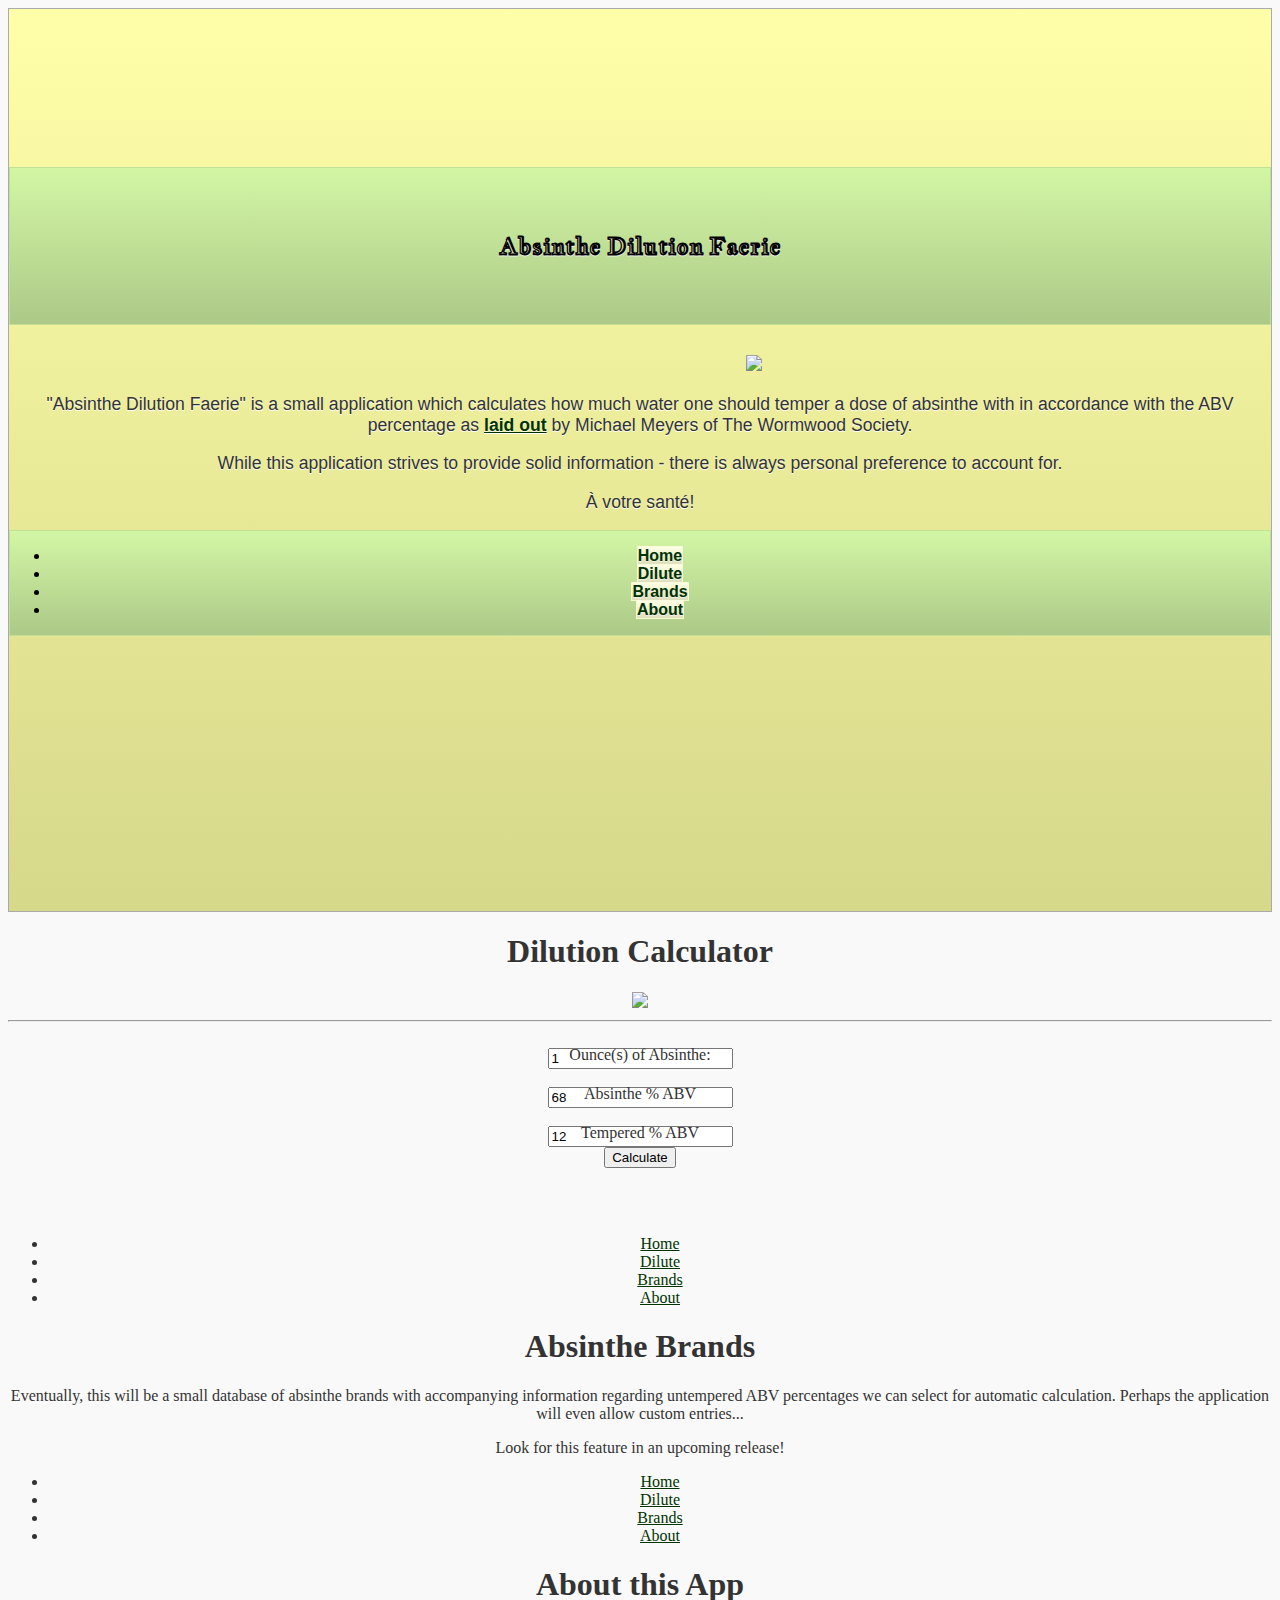
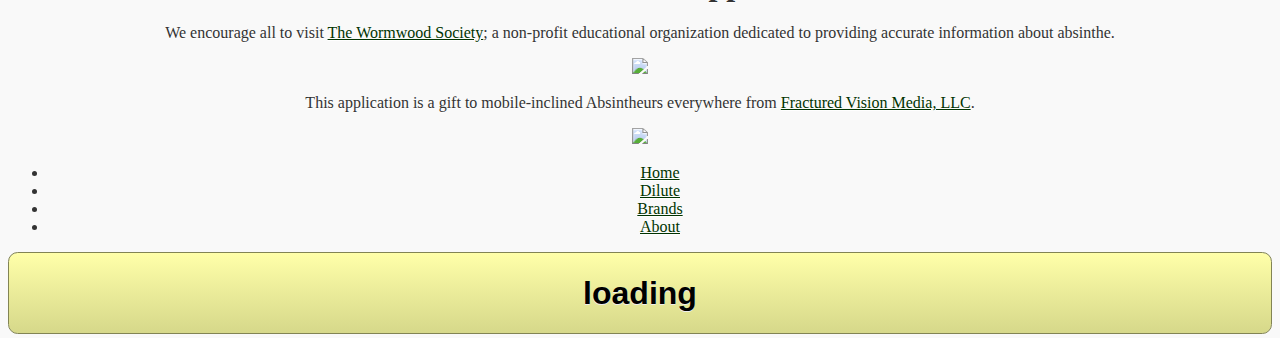
==== index.html @ 8ca5cdea "1.0.1" ====
<!DOCTYPE html>
<html>
	<head>
		<meta charset="utf-8">
		<meta name="viewport" content="width=device-width, initial-scale=1">
		<title>Absinthe Dilution Faerie</title>
		<link rel="stylesheet" href="jquery/jquery.mobile-1.2.0.min.css" />
		<link rel="stylesheet" href="jquery/themes/Absinthe.min.css" />
        <script src="cordova-2.4.0.js"></script>
		<script src="jquery/jquery-1.8.3.min.js"></script>
        <script>
		$(document).bind("mobileinit", function(){
			defaultPageTransition: "fade";
		});
		</script>
		<script src="jquery/jquery.mobile-1.2.0.min.js"></script>
        <style>
			@font-face {
				font-family: "Patrick Hand";
				src: url(fonts/PatrickHand-Regular.ttf) format("truetype");
			}
			@font-face {
				font-family: "Jacques Francois Shadow";
				src: url(fonts/JacquesFrancoisShadow-Regular.ttf) format("truetype");
			}
			a {
				color:#030 !important;
			}
			body {
				text-align:center;
			}
			img {
				image-rendering: auto;
			}
			.ui-mobile .ui-page .ui-content {
				background : none;
				/*font-family: "Patrick Hand";*/
				font-size: 1.1em;
				border:none;
			}
			.ui-mobile .ui-page {
				background-image: -webkit-gradient(linear,left top,left bottom,from(#FFFFa9),to(#d6d88a));
				background-image: -webkit-linear-gradient(#FFFFa9,#d6d88a);
				background-image: -moz-linear-gradient(#FFFFa9,#d6d88a);
				background-image: -ms-linear-gradient(#FFFFa9,#d6d88a);
				background-image: -o-linear-gradient(#FFFFa9,#d6d88a);
				background-image: linear-gradient(#FFFFa9,#d6d88a);
			}
			.ui-title {
				font-family: "Jacques Francois Shadow";
				font-size:1.4em !important;
				margin:5% !important;
			}
			label {
				text-align:left;
				position:relative;
				top:1em;
			}
			.containing-element .ui-slider-switch { width: 9em }
		</style>
        
        <script>
			document.addEventListener("deviceready", onDeviceReady, false);
			
			var db;
			
			$('.link').live('tap', function() {
				url = $(this).attr("rel");   
				loadURL(url);
			});
			
			function loadURL(url){
				navigator.app.loadUrl(url, { openExternal:true });
				return false;
			} 
			
			function onDeviceReady() {
				//db = getDatabase();
				//db.transaction(populateDB, errorCB, successCB);
			}
			/*
			function getDatabase() {
				return window.openDatabase("AbsintheDB", "1.0", "Absinthe Database", 200000);
			}
			
			function populateDB(tx) {
				 tx.executeSql('DROP TABLE IF EXISTS ABSINTHE_LIST');
				 tx.executeSql('CREATE TABLE IF NOT EXISTS ABSINTHE_LIST (id unique, brand, abv)');
				 tx.executeSql('INSERT INTO ABSINTHE_LIST (id, brand, abv) VALUES (1, "Leopold Brothers Absinthe Verte", 66)');
				 tx.executeSql('INSERT INTO ABSINTHE_LIST (id, brand, abv) VALUES (1, "Delaware Phoenix Walton Waters Absinthe Superieure"), 68');
				 tx.executeSql('INSERT INTO ABSINTHE_LIST (id, brand, abv) VALUES (1, "Pacifique Absinthe Verte Superieure"), 62');
				 tx.executeSql('INSERT INTO ABSINTHE_LIST (id, brand, abv) VALUES (1, "Vieux Carré Absinthe"), 60');
				 tx.executeSql('INSERT INTO ABSINTHE_LIST (id, brand, abv) VALUES (1, "Trinity Absinthe Superieure"), 63');
				 tx.executeSql('INSERT INTO ABSINTHE_LIST (id, brand, abv) VALUES (2, "Lucid Absinthe Superieure"), 62');
			}
			
			function errorCB(tx, err) {
				alert("Error processing SQL: "+err);
			}
			
			function successCB() {
				alert("success!");
			}
			
			*/
			
			/*
			
			function insertItem() {
				var insertValue = document.getElementById('list_action').value;
				db.transaction(function(tx) {
					tx.executeSql('INSERT INTO ABSINTHE_LIST(list_action) VALUES ("' + insertValue + '")');
				}, databaseError, getItems);
				document.getElementById('list_action').value = '';
			}
			
			function databaseError(error) {
				messageElement.html("SQL Error: " + error.code);
			}
			
			function getItems() {
				db.transaction(function(tx) {
					tx.executeSql('SELECT * FROM ABSINTHE_LIST', [], querySuccess, databaseError);
				}, databaseError);
			}
			
			function querySuccess(tx, results) {
				var len = results.rows.length;
				var output = '';
				for (var i=0; i<len; i++){
					output = output +
					'<li id="' + results.rows.item(i).id + '">' + results.rows.item(i).list_action + '</li>';
				}
				listElement.html('<ul>' + output + '</ul>');
			}
			*/
			
			function calculate() {
				var temper = measure.value * ((begin.value / finish.value)-1);
				calculation.innerHTML = "Temper this absinthe with " + temper.toPrecision(3) + " ounces of water.";
			}
		</script>
        
	</head>
	<body>
    
    
		<div data-role="page" id="start">
			<div data-role="header" data-id="appHeader" data-position="fixed">
				<h1>Absinthe Dilution Faerie</h1>
			</div>
            
			<div data-role="content">
				<img src="images/CafeAnim8_Absinthe.png" width="80%" style="padding-left:18%;padding-top:30px;" />
                <p>"Absinthe Dilution Faerie" is a small application which calculates how much water one should temper a dose of absinthe with in accordance with the ABV percentage as <a href="#" rel="http://wormwoodsociety.org/index.php/general-information-education-214/601-absinthe-dilution-matrix" class="link">laid out</a> by Michael Meyers of The Wormwood Society.</p>
                <p>While this application strives to provide solid information - there is always personal preference to account for.</p>
                <p>À votre santé!</p>
			</div>
            <div data-role="footer" data-id="appFooter" data-position="fixed">
            	<div data-role="navbar">
                    <ul>
                        <li><a href="#start">Home</a></li>
                        <li><a href="#dilute">Dilute</a></li>
                        <li><a href="#brands">Brands</a></li>
                        <li><a href="#about">About</a></li>
                    </ul>
                </div>
            </div>
		</div>
        
        
		<div data-role="page" id="dilute">
			<div data-role="header" data-id="appHeader" data-position="fixed">
				<h1>Dilution Calculator</h1>
			</div>
			<div data-role="content">
            	<img src="images/matrix.jpg" width="90%" style="padding-left:5%;padding-right:5%;" />
                <!--<div data-role="fieldcontain">
                    <div class="containing-element">
                        <label for="units">Units:</label>
                        <select name="units" id="units" data-role="slider">
                            <option value="off">USA</option>
                            <option value="on">Metric</option>
                        </select>
                    </div>
                </div>-->
                <hr />
                <div class="ui-grid-a">
                    <div class="ui-block-a"><label for="measure">Ounce(s) of Absinthe:</label></div>
                    <div class="ui-block-b"><input type="text" name="measure" id="measure" value="1"  /></div>
                </div>
                <div class="ui-grid-a">
                    <div class="ui-block-a"><label for="begin">Absinthe % ABV</label></div>
                    <div class="ui-block-b"><input type="text" name="begin" id="begin" value="68"  /></div>
                </div>
                
                <div class="ui-grid-a">
                    <div class="ui-block-a"><label for="finish">Tempered % ABV</label></div>
                    <div class="ui-block-b"><input type="text" name="finish" id="finish" value="12"  /></div>
                </div>
                
                <input type="button" value="Calculate" onClick="calculate();" />
                
                <h2 id="calculation">&nbsp;</h2>
			</div>
            <div data-role="footer" data-id="appFooter" data-position="fixed">
            	<div data-role="navbar">
                    <ul>
                        <li><a href="#start">Home</a></li>
                        <li><a href="#dilute">Dilute</a></li>
                        <li><a href="#brands">Brands</a></li>
                        <li><a href="#about">About</a></li>
                    </ul>
                </div>
            </div>
		</div>
        
        
		<div data-role="page" id="brands">
			<div data-role="header" data-id="appHeader" data-position="inline">
				<h1>Absinthe Brands</h1>
			</div>
			<div data-role="content">
            	<p>Eventually, this will be a small database of absinthe brands with accompanying information regarding untempered ABV percentages we can select for automatic calculation. Perhaps the application will even allow custom entries...</p>
                <p>Look for this feature in an upcoming release!</p>
                <!--<ul data-role="listview" data-inset="true" data-filter="true">
                    <li><a href="#" data-abv="66">Leopold Brothers Absinthe Verte</a></li>
                    <li><a href="#" data-abv="68">Delaware Phoenix "Walton Waters" Absinthe Superieure</a></li>
                    <li><a href="#" data-abv="62">Pacifique Absinthe Verte Superieure</a></li>
                    <li><a href="#" data-abv="60">Vieux Carré Absinthe</a></li>
                    <li><a href="#" data-abv="63">Trinity Absinthe Superieure</a></li>
                    <li><a href="#" data-abv="62">Lucid Absinthe Superieure</a></li>
                </ul>-->
			</div>
            <div data-role="footer" data-id="appFooter" data-position="fixed">
            	<div data-role="navbar">
                    <ul>
                        <li><a href="#start">Home</a></li>
                        <li><a href="#dilute">Dilute</a></li>
                        <li><a href="#brands">Brands</a></li>
                        <li><a href="#about">About</a></li>
                    </ul>
                </div>
            </div>
		</div>
        
        
		<div data-role="page" id="about">
			<div data-role="header" data-id="appHeader" data-position="fixed">
				<h1>About this App</h1>
			</div>
			<div data-role="content">
            	<p>We encourage all to visit <a href="#" rel="http://wormwoodsociety.org/" class="link">The Wormwood Society</a>; a non-profit educational organization dedicated to providing accurate information about absinthe.</p>
           	  	<img src="images/WS_Logo_200px.png" width="40%" style="padding-left:30%;padding-right:30%;" />
                <p>This application is a gift to mobile-inclined Absintheurs everywhere from <a href="#" rel="http://fracturedvisionmedia.com/" class="link">Fractured Vision Media, LLC</a>.</p>
            	<img src="images/FVM_logo_2013.png" width="40%" style="padding-left:30%;padding-right:30%;" />
			</div>
            <div data-role="footer" data-id="appFooter" data-position="fixed">
            	<div data-role="navbar">
                    <ul>
                        <li><a href="#start">Home</a></li>
                        <li><a href="#dilute">Dilute</a></li>
                        <li><a href="#brands">Brands</a></li>
                        <li><a href="#about">About</a></li>
                    </ul>
                </div>
            </div>
		</div>
        
        
	</body>
</html>
---- jquery/themes/Absinthe.min.css ----
/*
* jQuery Mobile Git Build: SHA1: 56a6976b89feddf34e163c3fcc7196ae0a44c1a0 <> Date: Mon Feb 4 08:28:28 2013 -0800
* http://jquerymobile.com
*
* Copyright 2010, 2013 jQuery Foundation, Inc. and other contributors
* Released under the MIT license.
* http://jquery.org/license
*
*/

.ui-bar-a{border:1px solid #c0e096 ;background:#c0e096 ;color:#000000 ;font-weight:bold;text-shadow:0  1px  0  #eeeeee ;background-image:-webkit-gradient(linear,left top,left bottom,from( #d3f6a5 ),to( #acc987 )); background-image:-webkit-linear-gradient( #d3f6a5,#acc987 ); background-image:   -moz-linear-gradient( #d3f6a5,#acc987 ); background-image:    -ms-linear-gradient( #d3f6a5,#acc987 ); background-image:     -o-linear-gradient( #d3f6a5,#acc987 ); background-image:        linear-gradient( #d3f6a5,#acc987 );}.ui-bar-a .ui-link-inherit{color:#000000 ;}.ui-bar-a a.ui-link{color:#7cc4e7 ;font-weight:bold;}.ui-bar-a a.ui-link:visited{   color:#2489ce ;}.ui-bar-a a.ui-link:hover{color:#2489ce ;}.ui-bar-a a.ui-link:active{color:#2489ce ;}.ui-bar-a,.ui-bar-a input,.ui-bar-a select,.ui-bar-a textarea,.ui-bar-a button{font-family:Helvetica,Arial,sans-serif ;}.ui-body-a,.ui-overlay-a{border:1px solid #828454 ;color:#000000 ;text-shadow:0  1px  0  #eeeeee ;background:#eef19a ;background-image:-webkit-gradient(linear,left top,left bottom,from( #FFFFa9 ),to( #d6d88a )); background-image:-webkit-linear-gradient( #FFFFa9,#d6d88a ); background-image:   -moz-linear-gradient( #FFFFa9,#d6d88a ); background-image:    -ms-linear-gradient( #FFFFa9,#d6d88a ); background-image:     -o-linear-gradient( #FFFFa9,#d6d88a ); background-image:        linear-gradient( #FFFFa9,#d6d88a );}.ui-overlay-a{background-image:none;border-width:0;}.ui-body-a,.ui-body-a input,.ui-body-a select,.ui-body-a textarea,.ui-body-a button{font-family:Helvetica,Arial,sans-serif ;}.ui-body-a .ui-link-inherit{color:#000000 ;}.ui-body-a .ui-link{color:#50520b ;font-weight:bold;}.ui-body-a .ui-link:visited{   color:#343507 ;}.ui-body-a .ui-link:hover{color:#5c5e0c ;}.ui-body-a .ui-link:active{color:#50520b ;}.ui-btn-up-a{border:1px solid #f7f8d0 ;background:#f7f8d0 ;font-weight:bold;color:#000000 ;text-shadow:0  1px  0  #eeeeee ;background-image:-webkit-gradient(linear,left top,left bottom,from( #FFFFe4 ),to( #dedfbb )); background-image:-webkit-linear-gradient( #FFFFe4,#dedfbb ); background-image:   -moz-linear-gradient( #FFFFe4,#dedfbb ); background-image:    -ms-linear-gradient( #FFFFe4,#dedfbb ); background-image:     -o-linear-gradient( #FFFFe4,#dedfbb ); background-image:        linear-gradient( #FFFFe4,#dedfbb );}.ui-btn-up-a:visited,.ui-btn-up-a a.ui-link-inherit{color:#000000 ;}.ui-btn-hover-a{border:1px solid #FFFFef ;background:#FFFFef ;font-weight:bold;color:#000000 ;text-shadow:0  1px  0  #eeeeee ;background-image:-webkit-gradient(linear,left top,left bottom,from( #FFFFFF ),to( #e5e5d7 )); background-image:-webkit-linear-gradient( #FFFFFF,#e5e5d7 ); background-image:   -moz-linear-gradient( #FFFFFF,#e5e5d7 ); background-image:    -ms-linear-gradient( #FFFFFF,#e5e5d7 ); background-image:     -o-linear-gradient( #FFFFFF,#e5e5d7 ); background-image:        linear-gradient( #FFFFFF,#e5e5d7 );}.ui-btn-hover-a:visited,.ui-btn-hover-a:hover,.ui-btn-hover-a a.ui-link-inherit{color:#000000 ;}.ui-btn-down-a{border:1px solid #FFFFef ;background:#FFFFef ;font-weight:bold;color:#000000 ;text-shadow:0  1px  0  #eeeeee ;background-image:-webkit-gradient(linear,left top,left bottom,from( #e5e5d7 ),to( #FFFFFF )); background-image:-webkit-linear-gradient( #e5e5d7,#FFFFFF ); background-image:   -moz-linear-gradient( #e5e5d7,#FFFFFF ); background-image:    -ms-linear-gradient( #e5e5d7,#FFFFFF ); background-image:     -o-linear-gradient( #e5e5d7,#FFFFFF ); background-image:        linear-gradient( #e5e5d7,#FFFFFF );}.ui-btn-down-a:visited,.ui-btn-down-a:hover,.ui-btn-down-a a.ui-link-inherit{color:#000000 ;}.ui-btn-up-a,.ui-btn-hover-a,.ui-btn-down-a{font-family:Helvetica,Arial,sans-serif ;text-decoration:none;}.ui-bar-b{border:1px solid #b3b3b3 ;background:#eeeeee ;color:#3e3e3e ;font-weight:bold;text-shadow:0  1px  0  #ffffff ;background-image:-webkit-gradient(linear,left top,left bottom,from( #f0f0f0 ),to( #dddddd )); background-image:-webkit-linear-gradient( #f0f0f0,#dddddd ); background-image:   -moz-linear-gradient( #f0f0f0,#dddddd ); background-image:    -ms-linear-gradient( #f0f0f0,#dddddd ); background-image:     -o-linear-gradient( #f0f0f0,#dddddd ); background-image:        linear-gradient( #f0f0f0,#dddddd );}.ui-bar-b .ui-link-inherit{color:#3e3e3e ;}.ui-bar-b a.ui-link{color:#7cc4e7 ;font-weight:bold;}.ui-bar-b a.ui-link:visited{   color:#2489ce ;}.ui-bar-b a.ui-link:hover{color:#2489ce ;}.ui-bar-b a.ui-link:active{color:#2489ce ;}.ui-bar-b,.ui-bar-b input,.ui-bar-b select,.ui-bar-b textarea,.ui-bar-b button{font-family:Helvetica,Arial,sans-serif ;}.ui-body-b,.ui-overlay-b{border:1px solid #aaaaaa ;color:#333333 ;text-shadow:0  1px  0  #ffffff ;background:#f9f9f9 ;background-image:-webkit-gradient(linear,left top,left bottom,from( #f9f9f9 ),to( #eeeeee )); background-image:-webkit-linear-gradient( #f9f9f9,#eeeeee ); background-image:   -moz-linear-gradient( #f9f9f9,#eeeeee ); background-image:    -ms-linear-gradient( #f9f9f9,#eeeeee ); background-image:     -o-linear-gradient( #f9f9f9,#eeeeee ); background-image:        linear-gradient( #f9f9f9,#eeeeee );}.ui-overlay-b{background-image:none;border-width:0;}.ui-body-b,.ui-body-b input,.ui-body-b select,.ui-body-b textarea,.ui-body-b button{font-family:Helvetica,Arial,sans-serif ;}.ui-body-b .ui-link-inherit{color:#333333 ;}.ui-body-b .ui-link{color:#2489ce ;font-weight:bold;}.ui-body-b .ui-link:visited{   color:#2489ce ;}.ui-body-b .ui-link:hover{color:#2489ce ;}.ui-body-b .ui-link:active{color:#2489ce ;}.ui-btn-up-b{border:1px solid #cccccc ;background:#eeeeee ;font-weight:bold;color:#2f3e46 ;text-shadow:0  1px  0  #ffffff ;background-image:-webkit-gradient(linear,left top,left bottom,from( #ffffff ),to( #f1f1f1 )); background-image:-webkit-linear-gradient( #ffffff,#f1f1f1 ); background-image:   -moz-linear-gradient( #ffffff,#f1f1f1 ); background-image:    -ms-linear-gradient( #ffffff,#f1f1f1 ); background-image:     -o-linear-gradient( #ffffff,#f1f1f1 ); background-image:        linear-gradient( #ffffff,#f1f1f1 );}.ui-btn-up-b:visited,.ui-btn-up-b a.ui-link-inherit{color:#2f3e46 ;}.ui-btn-hover-b{border:1px solid #bbbbbb ;background:#dfdfdf ;font-weight:bold;color:#2f3e46 ;text-shadow:0  1px  0  #ffffff ;background-image:-webkit-gradient(linear,left top,left bottom,from( #f6f6f6 ),to( #e0e0e0 )); background-image:-webkit-linear-gradient( #f6f6f6,#e0e0e0 ); background-image:   -moz-linear-gradient( #f6f6f6,#e0e0e0 ); background-image:    -ms-linear-gradient( #f6f6f6,#e0e0e0 ); background-image:     -o-linear-gradient( #f6f6f6,#e0e0e0 ); background-image:        linear-gradient( #f6f6f6,#e0e0e0 );}.ui-btn-hover-b:visited,.ui-btn-hover-b:hover,.ui-btn-hover-b a.ui-link-inherit{color:#2f3e46 ;}.ui-btn-down-b{border:1px solid #bbbbbb ;background:#d6d6d6 ;font-weight:bold;color:#2f3e46 ;text-shadow:0  1px  0  #ffffff ;background-image:-webkit-gradient(linear,left top,left bottom,from( #d0d0d0 ),to( #dfdfdf )); background-image:-webkit-linear-gradient( #d0d0d0,#dfdfdf ); background-image:   -moz-linear-gradient( #d0d0d0,#dfdfdf ); background-image:    -ms-linear-gradient( #d0d0d0,#dfdfdf ); background-image:     -o-linear-gradient( #d0d0d0,#dfdfdf ); background-image:        linear-gradient( #d0d0d0,#dfdfdf );}.ui-btn-down-b:visited,.ui-btn-down-b:hover,.ui-btn-down-b a.ui-link-inherit{color:#2f3e46 ;}.ui-btn-up-b,.ui-btn-hover-b,.ui-btn-down-b{font-family:Helvetica,Arial,sans-serif ;text-decoration:none;}.ui-bar-c{border:1px solid #b3b3b3 ;background:#eeeeee ;color:#3e3e3e ;font-weight:bold;text-shadow:0  1px  0  #ffffff ;background-image:-webkit-gradient(linear,left top,left bottom,from( #f0f0f0 ),to( #dddddd )); background-image:-webkit-linear-gradient( #f0f0f0,#dddddd ); background-image:   -moz-linear-gradient( #f0f0f0,#dddddd ); background-image:    -ms-linear-gradient( #f0f0f0,#dddddd ); background-image:     -o-linear-gradient( #f0f0f0,#dddddd ); background-image:        linear-gradient( #f0f0f0,#dddddd );}.ui-bar-c .ui-link-inherit{color:#3e3e3e ;}.ui-bar-c a.ui-link{color:#7cc4e7 ;font-weight:bold;}.ui-bar-c a.ui-link:visited{   color:#2489ce ;}.ui-bar-c a.ui-link:hover{color:#2489ce ;}.ui-bar-c a.ui-link:active{color:#2489ce ;}.ui-bar-c,.ui-bar-c input,.ui-bar-c select,.ui-bar-c textarea,.ui-bar-c button{font-family:Helvetica,Arial,sans-serif ;}.ui-body-c,.ui-overlay-c{border:1px solid #aaaaaa ;color:#333333 ;text-shadow:0  1px  0  #ffffff ;background:#f9f9f9 ;background-image:-webkit-gradient(linear,left top,left bottom,from( #f9f9f9 ),to( #eeeeee )); background-image:-webkit-linear-gradient( #f9f9f9,#eeeeee ); background-image:   -moz-linear-gradient( #f9f9f9,#eeeeee ); background-image:    -ms-linear-gradient( #f9f9f9,#eeeeee ); background-image:     -o-linear-gradient( #f9f9f9,#eeeeee ); background-image:        linear-gradient( #f9f9f9,#eeeeee );}.ui-overlay-c{background-image:none;border-width:0;}.ui-body-c,.ui-body-c input,.ui-body-c select,.ui-body-c textarea,.ui-body-c button{font-family:Helvetica,Arial,sans-serif ;}.ui-body-c .ui-link-inherit{color:#333333 ;}.ui-body-c .ui-link{color:#2489ce ;font-weight:bold;}.ui-body-c .ui-link:visited{   color:#2489ce ;}.ui-body-c .ui-link:hover{color:#2489ce ;}.ui-body-c .ui-link:active{color:#2489ce ;}.ui-btn-up-c{border:1px solid #cccccc ;background:#eeeeee ;font-weight:bold;color:#2f3e46 ;text-shadow:0  1px  0  #ffffff ;background-image:-webkit-gradient(linear,left top,left bottom,from( #ffffff ),to( #f1f1f1 )); background-image:-webkit-linear-gradient( #ffffff,#f1f1f1 ); background-image:   -moz-linear-gradient( #ffffff,#f1f1f1 ); background-image:    -ms-linear-gradient( #ffffff,#f1f1f1 ); background-image:     -o-linear-gradient( #ffffff,#f1f1f1 ); background-image:        linear-gradient( #ffffff,#f1f1f1 );}.ui-btn-up-c:visited,.ui-btn-up-c a.ui-link-inherit{color:#2f3e46 ;}.ui-btn-hover-c{border:1px solid #bbbbbb ;background:#dfdfdf ;font-weight:bold;color:#2f3e46 ;text-shadow:0  1px  0  #ffffff ;background-image:-webkit-gradient(linear,left top,left bottom,from( #f6f6f6 ),to( #e0e0e0 )); background-image:-webkit-linear-gradient( #f6f6f6,#e0e0e0 ); background-image:   -moz-linear-gradient( #f6f6f6,#e0e0e0 ); background-image:    -ms-linear-gradient( #f6f6f6,#e0e0e0 ); background-image:     -o-linear-gradient( #f6f6f6,#e0e0e0 ); background-image:        linear-gradient( #f6f6f6,#e0e0e0 );}.ui-btn-hover-c:visited,.ui-btn-hover-c:hover,.ui-btn-hover-c a.ui-link-inherit{color:#2f3e46 ;}.ui-btn-down-c{border:1px solid #bbbbbb ;background:#d6d6d6 ;font-weight:bold;color:#2f3e46 ;text-shadow:0  1px  0  #ffffff ;background-image:-webkit-gradient(linear,left top,left bottom,from( #d0d0d0 ),to( #dfdfdf )); background-image:-webkit-linear-gradient( #d0d0d0,#dfdfdf ); background-image:   -moz-linear-gradient( #d0d0d0,#dfdfdf ); background-image:    -ms-linear-gradient( #d0d0d0,#dfdfdf ); background-image:     -o-linear-gradient( #d0d0d0,#dfdfdf ); background-image:        linear-gradient( #d0d0d0,#dfdfdf );}.ui-btn-down-c:visited,.ui-btn-down-c:hover,.ui-btn-down-c a.ui-link-inherit{color:#2f3e46 ;}.ui-btn-up-c,.ui-btn-hover-c,.ui-btn-down-c{font-family:Helvetica,Arial,sans-serif ;text-decoration:none;}a.ui-link-inherit{text-decoration:none !important;}.ui-btn-active{border:1px solid #79ae34 ;background:#79ae34 ;font-weight:bold;color:#ffffff ;cursor:pointer;text-shadow:0  1px  0  #444444 ;text-decoration:none;background-image:-webkit-gradient(linear,left top,left bottom,from( #85bf39 ),to( #6c9c2e )); background-image:-webkit-linear-gradient( #85bf39,#6c9c2e ); background-image:   -moz-linear-gradient( #85bf39,#6c9c2e ); background-image:    -ms-linear-gradient( #85bf39,#6c9c2e ); background-image:     -o-linear-gradient( #85bf39,#6c9c2e ); background-image:        linear-gradient( #85bf39,#6c9c2e ); font-family:Helvetica,Arial,sans-serif ;}.ui-btn-active:visited,.ui-btn-active:hover,.ui-btn-active a.ui-link-inherit{color:#ffffff ;}.ui-btn-inner{border-top:1px solid #fff;border-color:rgba(255,255,255,.3);}.ui-corner-all{-webkit-border-radius:.6em ;border-radius:.6em ;}.ui-br{border-color:rgb(130,130,130);border-color:rgba(130,130,130,.3);border-style:solid;}.ui-disabled{filter:Alpha(Opacity=30);opacity:.3;zoom:1;}.ui-disabled,.ui-disabled a{cursor:default !important;pointer-events:none;}.ui-icon,.ui-icon-searchfield:after{background-color:#666666 ;background-color:rgba(0,0,0,.4) ;background-image:url(images/icons-18-white.png) ;background-repeat:no-repeat;-webkit-border-radius:9px;border-radius:9px;}.ui-icon-alt .ui-icon,.ui-icon-alt .ui-icon-searchfield:after{background-color:#fff;background-color:rgba(255,255,255,.3);background-image:url(images/icons-18-black.png);background-repeat:no-repeat;}.ui-icon-nodisc .ui-icon,.ui-icon-nodisc .ui-icon-searchfield:after,.ui-icon-nodisc .ui-icon-alt .ui-icon,.ui-icon-nodisc .ui-icon-alt .ui-icon-searchfield:after{background-color:transparent;}.ui-icon-plus{background-position:-1px -1px;}.ui-icon-minus{background-position:-37px -1px;}.ui-icon-delete{background-position:-73px -1px;}.ui-icon-arrow-r{background-position:-108px -1px;}.ui-icon-arrow-l{background-position:-144px -1px;}.ui-icon-arrow-u{background-position:-180px -1px;}.ui-icon-arrow-d{background-position:-216px -1px;}.ui-icon-check{background-position:-252px -1px;}.ui-icon-gear{background-position:-288px -1px;}.ui-icon-refresh{background-position:-323px -1px;}.ui-icon-forward{background-position:-360px -1px;}.ui-icon-back{background-position:-396px -1px;}.ui-icon-grid{background-position:-432px -1px;}.ui-icon-star{background-position:-467px -1px;}.ui-icon-alert{background-position:-503px -1px;}.ui-icon-info{background-position:-539px -1px;}.ui-icon-home{background-position:-575px -1px;}.ui-icon-search,.ui-icon-searchfield:after{background-position:-611px -1px;}.ui-icon-checkbox-on{background-position:-647px -1px;}.ui-icon-checkbox-off{background-position:-683px -1px;}.ui-icon-radio-on{background-position:-718px -1px;}.ui-icon-radio-off{background-position:-754px -1px;}.ui-icon-bars{background-position:-788px -1px;}.ui-icon-edit{background-position:-824px -1px;}@media only screen and (-webkit-min-device-pixel-ratio:1.3),      only screen and (min--moz-device-pixel-ratio:1.3),      only screen and (min-resolution:200dpi){.ui-icon-plus,.ui-icon-minus,.ui-icon-delete,.ui-icon-arrow-r,.ui-icon-arrow-l,.ui-icon-arrow-u,.ui-icon-arrow-d,.ui-icon-check,.ui-icon-gear,.ui-icon-refresh,.ui-icon-forward,.ui-icon-back,.ui-icon-grid,.ui-icon-star,.ui-icon-alert,.ui-icon-info,.ui-icon-home,.ui-icon-bars,.ui-icon-edit,.ui-icon-search,.ui-icon-searchfield:after,.ui-icon-checkbox-off,.ui-icon-checkbox-on,.ui-icon-radio-off,.ui-icon-radio-on{background-image:url(images/icons-36-white.png);-moz-background-size:864px 18px;-o-background-size:864px 18px;-webkit-background-size:864px 18px;background-size:864px 18px;}.ui-icon-alt .ui-icon{background-image:url(images/icons-36-black.png);}.ui-icon-plus{background-position:0px 50%;}.ui-icon-minus{background-position:-36px 50%;}.ui-icon-delete{background-position:-72px 50%;}.ui-icon-arrow-r{background-position:-108px 50%;}.ui-icon-arrow-l{background-position:-144px 50%;}.ui-icon-arrow-u{background-position:-179px 50%;}.ui-icon-arrow-d{background-position:-215px 50%;}.ui-icon-check{background-position:-252px 50%;}.ui-icon-gear{background-position:-287px 50%;}.ui-icon-refresh{background-position:-323px 50%;}.ui-icon-forward{background-position:-360px 50%;}.ui-icon-back{background-position:-395px 50%;}.ui-icon-grid{background-position:-431px 50%;}.ui-icon-star{background-position:-467px 50%;}.ui-icon-alert{background-position:-503px 50%;}.ui-icon-info{background-position:-538px 50%;}.ui-icon-home{background-position:-575px 50%;}.ui-icon-search,.ui-icon-searchfield:after{background-position:-611px 50%;}.ui-icon-checkbox-on{background-position:-647px 50%;}.ui-icon-checkbox-off{background-position:-683px 50%;}.ui-icon-radio-on{background-position:-718px 50%;}.ui-icon-radio-off{background-position:-754px 50%;}.ui-icon-bars{background-position:-788px 50%;}.ui-icon-edit{background-position:-824px 50%;}}.ui-checkbox .ui-icon,.ui-selectmenu-list .ui-icon{-webkit-border-radius:3px;border-radius:3px;}.ui-icon-checkbox-off,.ui-icon-radio-off{background-color:transparent;}.ui-checkbox-on .ui-icon,.ui-radio-on .ui-icon{background-color:#79ae34 ; }.ui-icon-loading{background:url(images/ajax-loader.gif);background-size:46px 46px;}.ui-btn-corner-all{-webkit-border-radius:1em ;border-radius:1em ;}.ui-corner-all,.ui-btn-corner-all{-webkit-background-clip:padding;background-clip:padding-box;}.ui-overlay{background:#666;filter:Alpha(Opacity=50);opacity:.5;position:absolute;width:100%;height:100%;}.ui-overlay-shadow{-moz-box-shadow:0px 0px 12px rgba(0,0,0,.6);-webkit-box-shadow:0px 0px 12px rgba(0,0,0,.6);box-shadow:0px 0px 12px rgba(0,0,0,.6);}.ui-shadow{-moz-box-shadow:0px 1px 3px  rgba(0,0,0,.2) ;-webkit-box-shadow:0px 1px 3px  rgba(0,0,0,.2) ;box-shadow:0px 1px 3px  rgba(0,0,0,.2) ;}.ui-bar-a .ui-shadow,.ui-bar-b .ui-shadow,.ui-bar-c .ui-shadow {-moz-box-shadow:0px 1px 0 rgba(255,255,255,.3);-webkit-box-shadow:0px 1px 0 rgba(255,255,255,.3);box-shadow:0px 1px 0 rgba(255,255,255,.3);}.ui-shadow-inset{-moz-box-shadow:inset 0px 1px 4px rgba(0,0,0,.2);-webkit-box-shadow:inset 0px 1px 4px rgba(0,0,0,.2);box-shadow:inset 0px 1px 4px rgba(0,0,0,.2);}.ui-icon-shadow{-moz-box-shadow:0px 1px 0 rgba(255,255,255,.4) ;-webkit-box-shadow:0px 1px 0 rgba(255,255,255,.4) ;box-shadow:0px 1px 0 rgba(255,255,255,.4) ;}.ui-btn:focus,.ui-link-inherit:focus{outline:0;}.ui-btn.ui-focus{z-index:1;}.ui-focus,.ui-btn:focus{-moz-box-shadow:inset 0px 0px 3px #79ae34,0px 0px 9px #79ae34 ;-webkit-box-shadow:inset 0px 0px 3px #79ae34,0px 0px 9px #79ae34 ;box-shadow:inset 0px 0px 3px #79ae34,0px 0px 9px #79ae34 ;}.ui-input-text.ui-focus,.ui-input-search.ui-focus{-moz-box-shadow:0px 0px 12px #79ae34 ;-webkit-box-shadow:0px 0px 12px #79ae34 ;box-shadow:0px 0px 12px #79ae34 ;}.ui-mobile-nosupport-boxshadow *{-moz-box-shadow:none !important;-webkit-box-shadow:none !important;box-shadow:none !important;}.ui-mobile-nosupport-boxshadow .ui-focus,.ui-mobile-nosupport-boxshadow .ui-btn:focus,.ui-mobile-nosupport-boxshadow .ui-link-inherit:focus{outline-width:1px;outline-style:auto;}
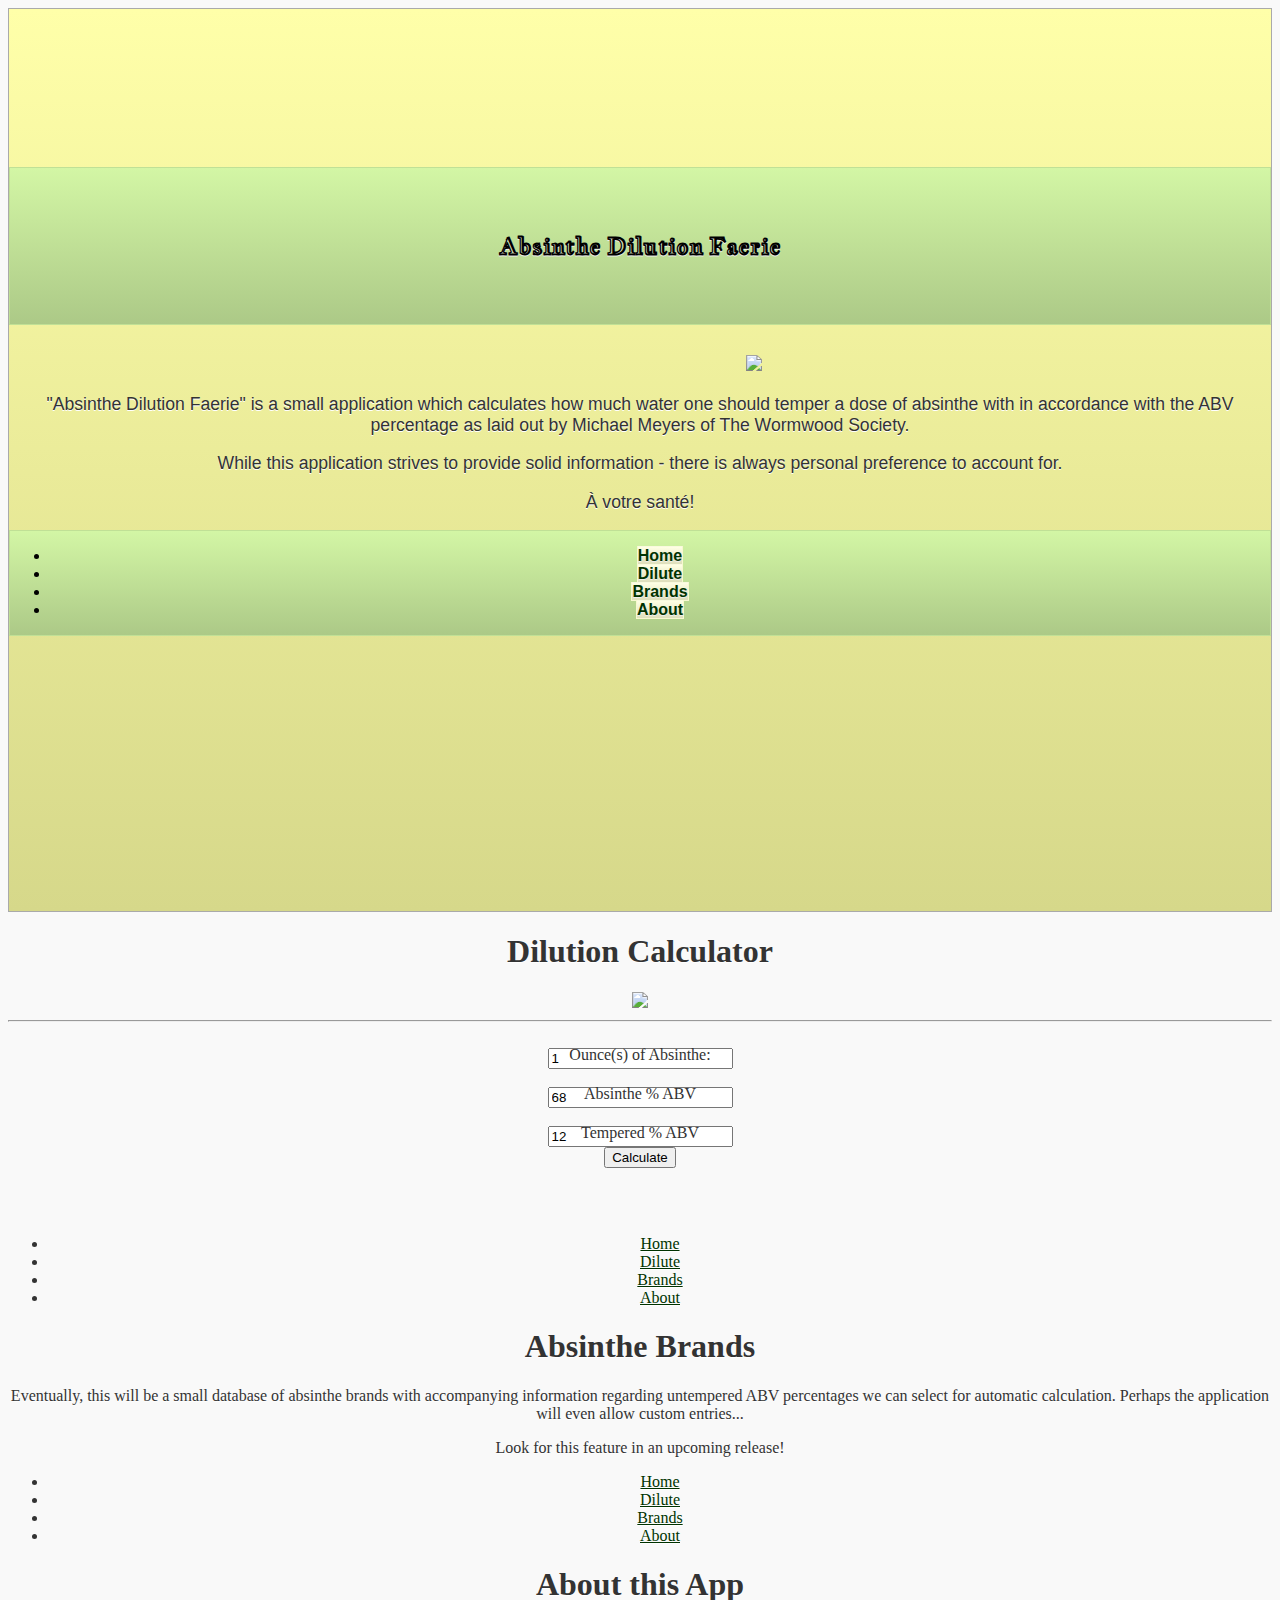
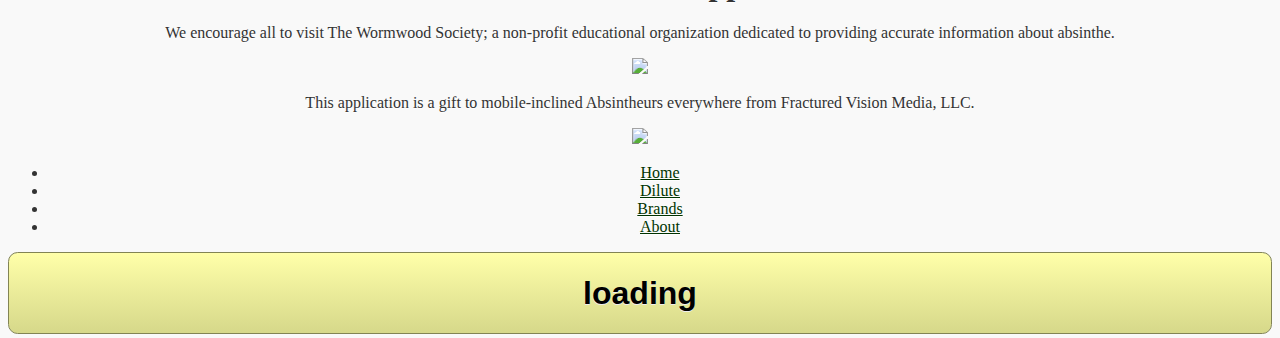
==== commit 9b1df4ec: "1.0.2" ====
--- a/index.html
+++ b/index.html
@@ -8,11 +8,6 @@
 		<link rel="stylesheet" href="jquery/themes/Absinthe.min.css" />
         <script src="cordova-2.4.0.js"></script>
 		<script src="jquery/jquery-1.8.3.min.js"></script>
-        <script>
-		$(document).bind("mobileinit", function(){
-			defaultPageTransition: "fade";
-		});
-		</script>
 		<script src="jquery/jquery.mobile-1.2.0.min.js"></script>
         <style>
 			@font-face {
@@ -60,6 +55,12 @@
 		</style>
         
         <script>
+			$(document).bind("mobileinit", function(){
+				defaultPageTransition: "slide";
+			});
+		
+			/*
+			
 			document.addEventListener("deviceready", onDeviceReady, false);
 			
 			var db;
@@ -78,7 +79,7 @@
 				//db = getDatabase();
 				//db.transaction(populateDB, errorCB, successCB);
 			}
-			/*
+			
 			function getDatabase() {
 				return window.openDatabase("AbsintheDB", "1.0", "Absinthe Database", 200000);
 			}
@@ -152,7 +153,7 @@
             
 			<div data-role="content">
 				<img src="images/CafeAnim8_Absinthe.png" width="80%" style="padding-left:18%;padding-top:30px;" />
-                <p>"Absinthe Dilution Faerie" is a small application which calculates how much water one should temper a dose of absinthe with in accordance with the ABV percentage as <a href="#" rel="http://wormwoodsociety.org/index.php/general-information-education-214/601-absinthe-dilution-matrix" class="link">laid out</a> by Michael Meyers of The Wormwood Society.</p>
+                <p>"Absinthe Dilution Faerie" is a small application which calculates how much water one should temper a dose of absinthe with in accordance with the ABV percentage as laid out by Michael Meyers of The Wormwood Society.</p>
                 <p>While this application strives to provide solid information - there is always personal preference to account for.</p>
                 <p>À votre santé!</p>
 			</div>
@@ -250,9 +251,9 @@
 				<h1>About this App</h1>
 			</div>
 			<div data-role="content">
-            	<p>We encourage all to visit <a href="#" rel="http://wormwoodsociety.org/" class="link">The Wormwood Society</a>; a non-profit educational organization dedicated to providing accurate information about absinthe.</p>
+            	<p>We encourage all to visit The Wormwood Society; a non-profit educational organization dedicated to providing accurate information about absinthe.</p>
            	  	<img src="images/WS_Logo_200px.png" width="40%" style="padding-left:30%;padding-right:30%;" />
-                <p>This application is a gift to mobile-inclined Absintheurs everywhere from <a href="#" rel="http://fracturedvisionmedia.com/" class="link">Fractured Vision Media, LLC</a>.</p>
+                <p>This application is a gift to mobile-inclined Absintheurs everywhere from Fractured Vision Media, LLC.</p>
             	<img src="images/FVM_logo_2013.png" width="40%" style="padding-left:30%;padding-right:30%;" />
 			</div>
             <div data-role="footer" data-id="appFooter" data-position="fixed">
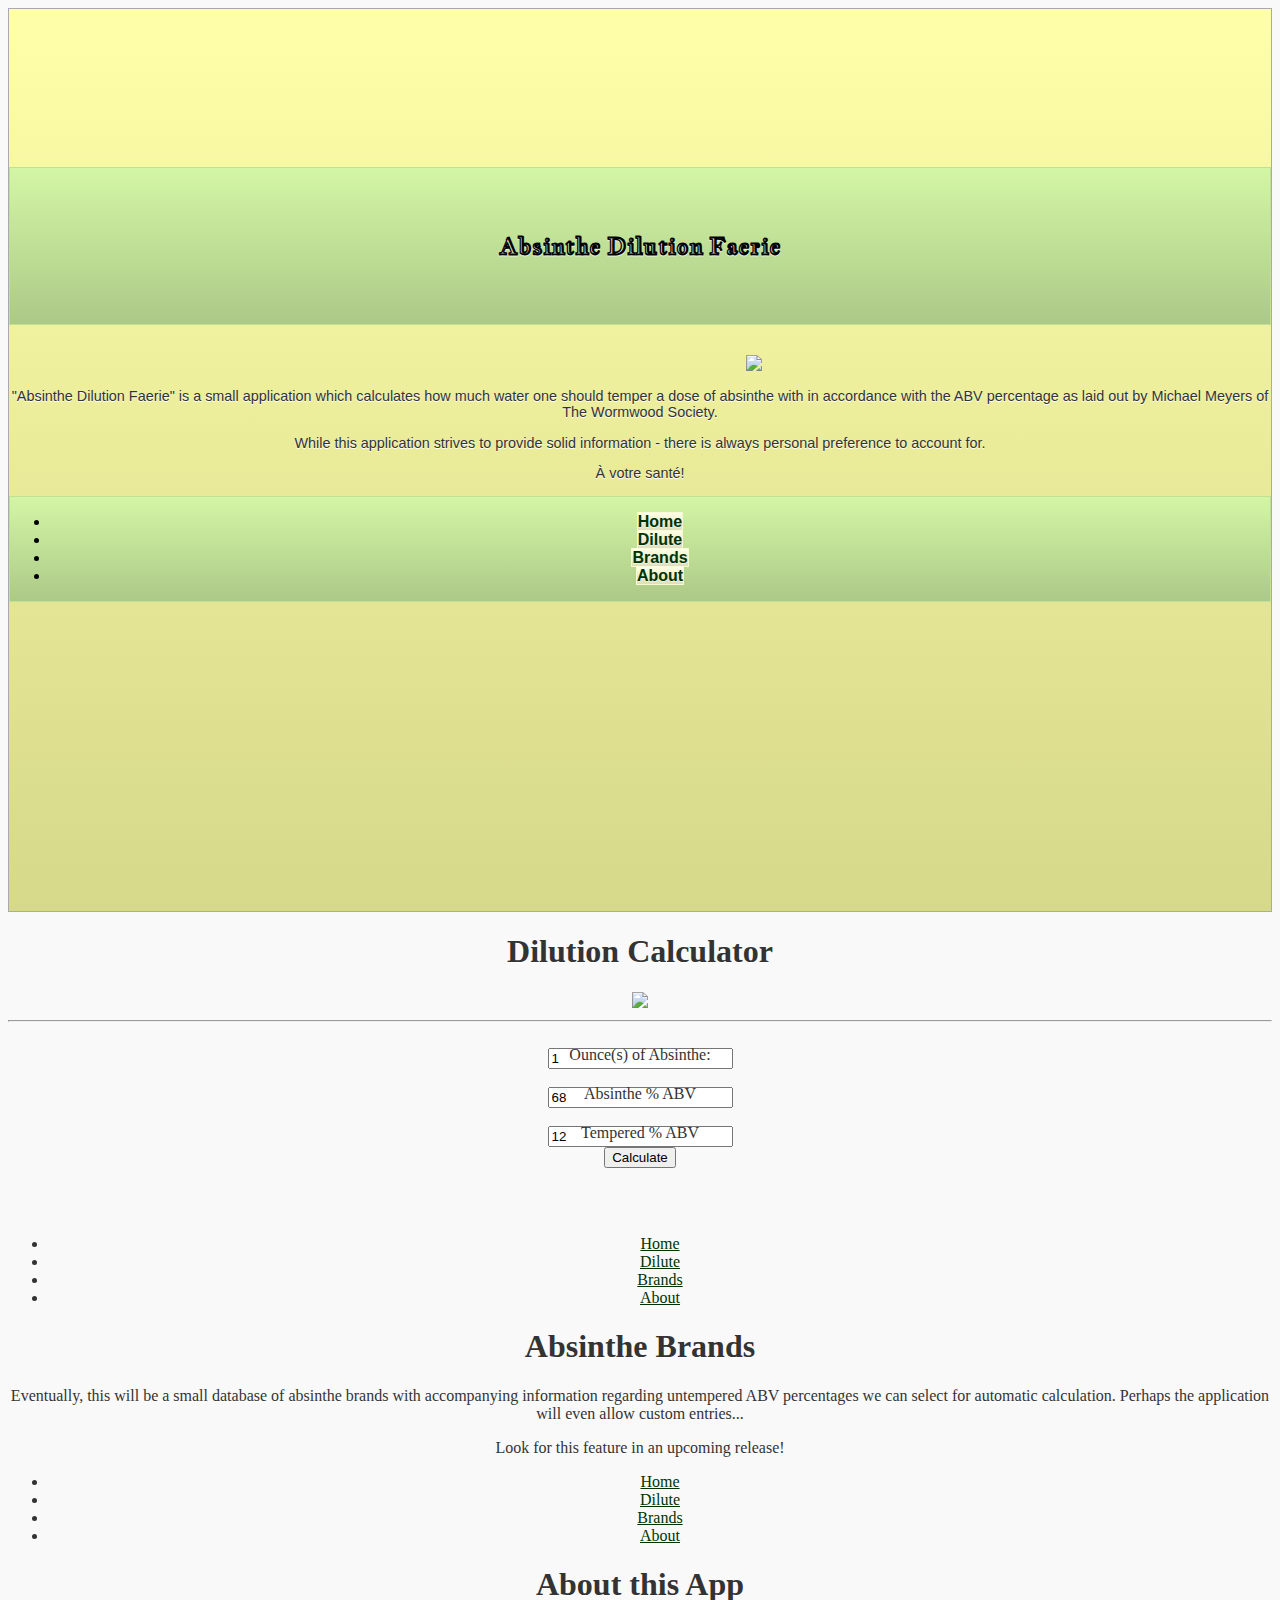
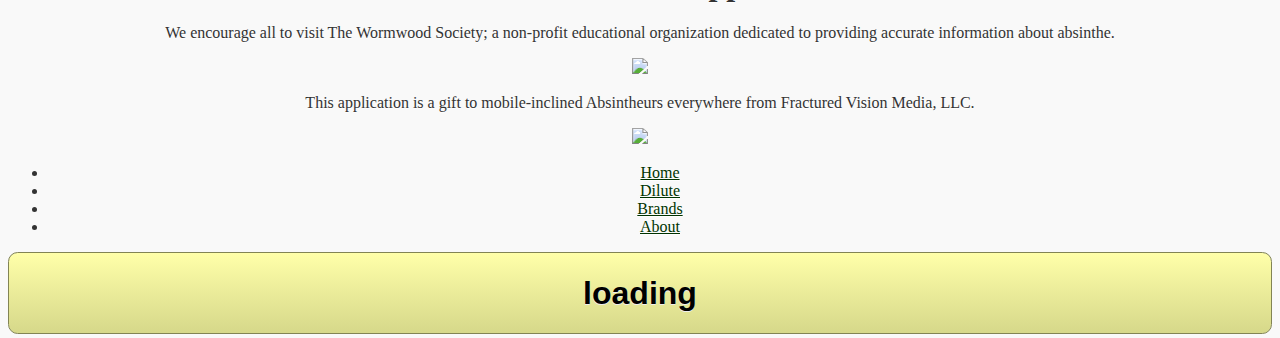
==== commit de9d048f: "1.0.3" ====
--- a/index.html
+++ b/index.html
@@ -30,7 +30,7 @@
 			.ui-mobile .ui-page .ui-content {
 				background : none;
 				/*font-family: "Patrick Hand";*/
-				font-size: 1.1em;
+				font-size: 0.9em;
 				border:none;
 			}
 			.ui-mobile .ui-page {
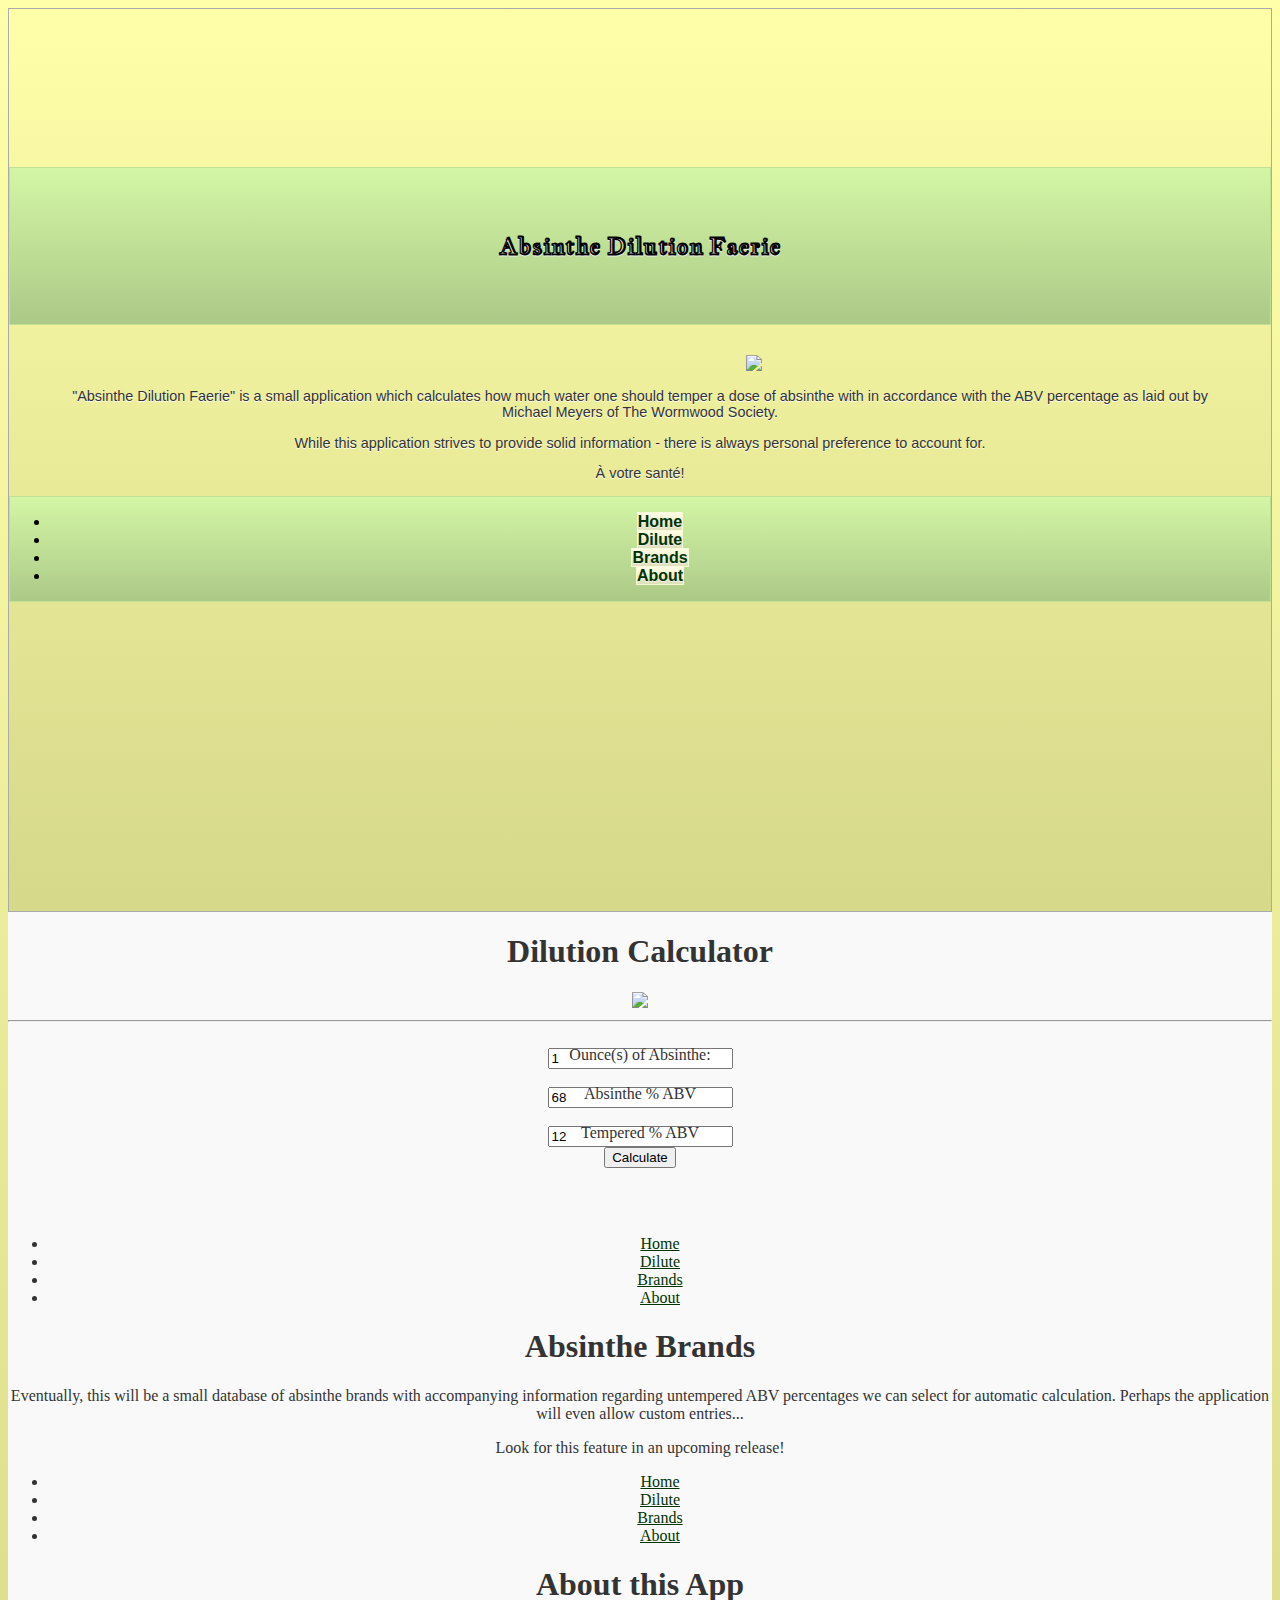
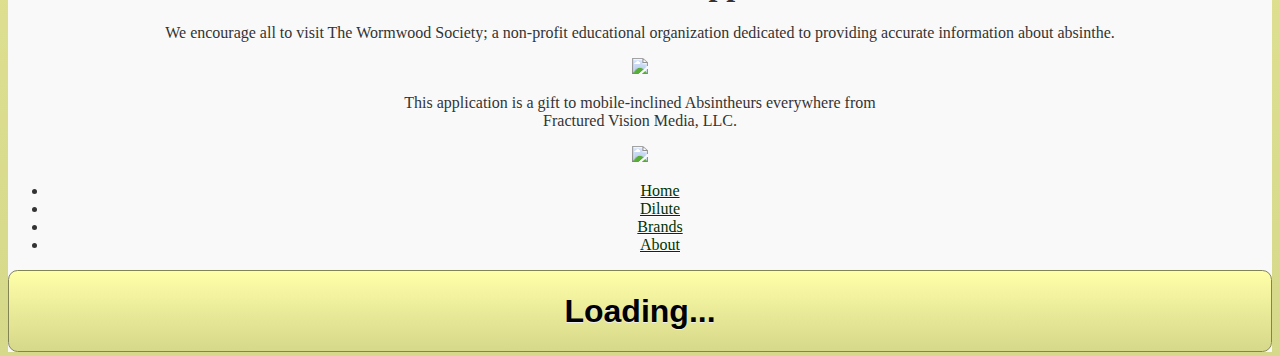
==== commit 6c0ac53d: "1.0.4" ====
--- a/index.html
+++ b/index.html
@@ -8,6 +8,24 @@
 		<link rel="stylesheet" href="jquery/themes/Absinthe.min.css" />
         <script src="cordova-2.4.0.js"></script>
 		<script src="jquery/jquery-1.8.3.min.js"></script>
+        <script>
+			$(document).bind("mobileinit", function () {
+				$.support.cors = true;
+				$.mobile.touchOverflowEnabled = true;
+				$.mobile.allowCrossDomainPages = true;
+				$.mobile.loadingMessage = "Loading...";
+				$.mobile.pageLoadErrorMessage = "Error Loading Data";
+				$.mobile.page.prototype.options.backBtnTheme = "b";
+				$.mobile.page.prototype.options.backBtnText = "Back";
+				$.mobile.defaultPageTransition = 'none';
+				$.mobile.loadingMessageTextVisible = true;
+				$.mobile.pushStateEnabled = false;
+			
+				$.extend($.mobile, {
+					defaultPageTransition: 'none'
+				});
+			});
+		</script>
 		<script src="jquery/jquery.mobile-1.2.0.min.js"></script>
         <style>
 			@font-face {
@@ -21,8 +39,22 @@
 			a {
 				color:#030 !important;
 			}
+			html {
+				background-image: -webkit-gradient(linear,left top,left bottom,from(#FFFFa9),to(#d6d88a));
+				background-image: -webkit-linear-gradient(#FFFFa9,#d6d88a);
+				background-image: -moz-linear-gradient(#FFFFa9,#d6d88a);
+				background-image: -ms-linear-gradient(#FFFFa9,#d6d88a);
+				background-image: -o-linear-gradient(#FFFFa9,#d6d88a);
+				background-image: linear-gradient(#FFFFa9,#d6d88a);
+			}
 			body {
 				text-align:center;
+				background-image: -webkit-gradient(linear,left top,left bottom,from(#FFFFa9),to(#d6d88a));
+				background-image: -webkit-linear-gradient(#FFFFa9,#d6d88a);
+				background-image: -moz-linear-gradient(#FFFFa9,#d6d88a);
+				background-image: -ms-linear-gradient(#FFFFa9,#d6d88a);
+				background-image: -o-linear-gradient(#FFFFa9,#d6d88a);
+				background-image: linear-gradient(#FFFFa9,#d6d88a);
 			}
 			img {
 				image-rendering: auto;
@@ -55,9 +87,9 @@
 		</style>
         
         <script>
-			$(document).bind("mobileinit", function(){
-				defaultPageTransition: "slide";
-			});
+			
+			
+			
 		
 			/*
 			
@@ -153,7 +185,8 @@
             
 			<div data-role="content">
 				<img src="images/CafeAnim8_Absinthe.png" width="80%" style="padding-left:18%;padding-top:30px;" />
-                <p>"Absinthe Dilution Faerie" is a small application which calculates how much water one should temper a dose of absinthe with in accordance with the ABV percentage as laid out by Michael Meyers of The Wormwood Society.</p>
+                <p>"Absinthe Dilution Faerie" is a small application which calculates how much water one should temper a dose of absinthe with in accordance with the ABV percentage as laid out by <br/>
+                Michael Meyers of The Wormwood Society.</p>
                 <p>While this application strives to provide solid information - there is always personal preference to account for.</p>
                 <p>À votre santé!</p>
 			</div>
@@ -253,7 +286,7 @@
 			<div data-role="content">
             	<p>We encourage all to visit The Wormwood Society; a non-profit educational organization dedicated to providing accurate information about absinthe.</p>
            	  	<img src="images/WS_Logo_200px.png" width="40%" style="padding-left:30%;padding-right:30%;" />
-                <p>This application is a gift to mobile-inclined Absintheurs everywhere from Fractured Vision Media, LLC.</p>
+                <p>This application is a gift to mobile-inclined Absintheurs everywhere from <br/>Fractured Vision Media, LLC.</p>
             	<img src="images/FVM_logo_2013.png" width="40%" style="padding-left:30%;padding-right:30%;" />
 			</div>
             <div data-role="footer" data-id="appFooter" data-position="fixed">
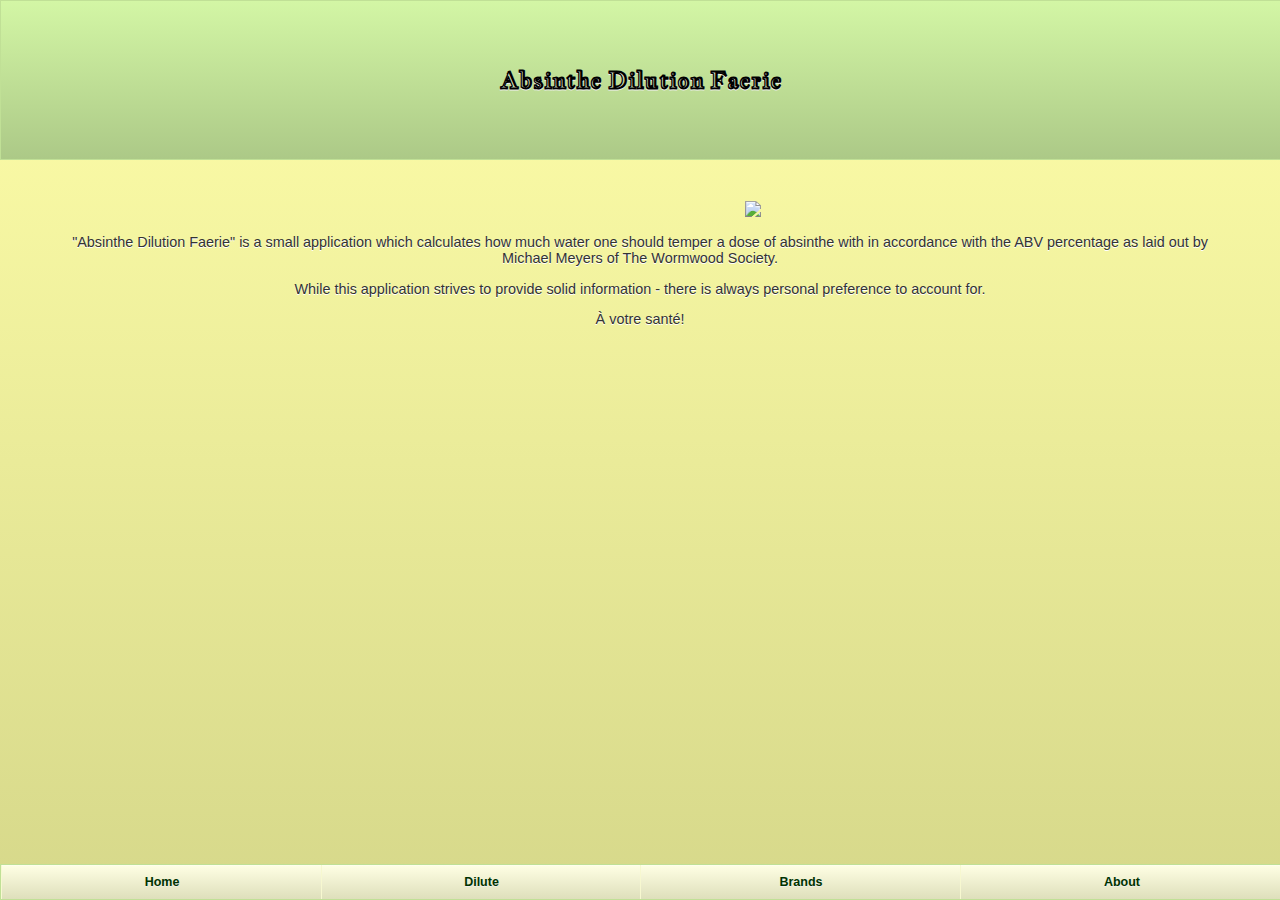
==== commit e706842d: "Initial DB work" ====
--- a/index.html
+++ b/index.html
@@ -4,10 +4,12 @@
 		<meta charset="utf-8">
 		<meta name="viewport" content="width=device-width, initial-scale=1">
 		<title>Absinthe Dilution Faerie</title>
-		<link rel="stylesheet" href="jquery/jquery.mobile-1.2.0.min.css" />
-		<link rel="stylesheet" href="jquery/themes/Absinthe.min.css" />
-        <script src="cordova-2.4.0.js"></script>
-		<script src="jquery/jquery-1.8.3.min.js"></script>
+		<link rel="stylesheet" href="js/jquery/jquery.mobile-1.2.0.min.css" />
+		<link rel="stylesheet" href="js/jquery/themes/Absinthe.min.css" />
+        <script src="js/cordova-2.4.0.js"></script>
+		<script src="js/jquery/jquery-1.8.3.min.js"></script>
+        <script src="js/html5sql.js"></script>
+        <script src="js/data.js"></script>
         <script>
 			$(document).bind("mobileinit", function () {
 				$.support.cors = true;
@@ -26,7 +28,7 @@
 				});
 			});
 		</script>
-		<script src="jquery/jquery.mobile-1.2.0.min.js"></script>
+		<script src="js/jquery/jquery.mobile-1.2.0.min.js"></script>
         <style>
 			@font-face {
 				font-family: "Patrick Hand";
@@ -87,87 +89,6 @@
 		</style>
         
         <script>
-			
-			
-			
-		
-			/*
-			
-			document.addEventListener("deviceready", onDeviceReady, false);
-			
-			var db;
-			
-			$('.link').live('tap', function() {
-				url = $(this).attr("rel");   
-				loadURL(url);
-			});
-			
-			function loadURL(url){
-				navigator.app.loadUrl(url, { openExternal:true });
-				return false;
-			} 
-			
-			function onDeviceReady() {
-				//db = getDatabase();
-				//db.transaction(populateDB, errorCB, successCB);
-			}
-			
-			function getDatabase() {
-				return window.openDatabase("AbsintheDB", "1.0", "Absinthe Database", 200000);
-			}
-			
-			function populateDB(tx) {
-				 tx.executeSql('DROP TABLE IF EXISTS ABSINTHE_LIST');
-				 tx.executeSql('CREATE TABLE IF NOT EXISTS ABSINTHE_LIST (id unique, brand, abv)');
-				 tx.executeSql('INSERT INTO ABSINTHE_LIST (id, brand, abv) VALUES (1, "Leopold Brothers Absinthe Verte", 66)');
-				 tx.executeSql('INSERT INTO ABSINTHE_LIST (id, brand, abv) VALUES (1, "Delaware Phoenix Walton Waters Absinthe Superieure"), 68');
-				 tx.executeSql('INSERT INTO ABSINTHE_LIST (id, brand, abv) VALUES (1, "Pacifique Absinthe Verte Superieure"), 62');
-				 tx.executeSql('INSERT INTO ABSINTHE_LIST (id, brand, abv) VALUES (1, "Vieux Carré Absinthe"), 60');
-				 tx.executeSql('INSERT INTO ABSINTHE_LIST (id, brand, abv) VALUES (1, "Trinity Absinthe Superieure"), 63');
-				 tx.executeSql('INSERT INTO ABSINTHE_LIST (id, brand, abv) VALUES (2, "Lucid Absinthe Superieure"), 62');
-			}
-			
-			function errorCB(tx, err) {
-				alert("Error processing SQL: "+err);
-			}
-			
-			function successCB() {
-				alert("success!");
-			}
-			
-			*/
-			
-			/*
-			
-			function insertItem() {
-				var insertValue = document.getElementById('list_action').value;
-				db.transaction(function(tx) {
-					tx.executeSql('INSERT INTO ABSINTHE_LIST(list_action) VALUES ("' + insertValue + '")');
-				}, databaseError, getItems);
-				document.getElementById('list_action').value = '';
-			}
-			
-			function databaseError(error) {
-				messageElement.html("SQL Error: " + error.code);
-			}
-			
-			function getItems() {
-				db.transaction(function(tx) {
-					tx.executeSql('SELECT * FROM ABSINTHE_LIST', [], querySuccess, databaseError);
-				}, databaseError);
-			}
-			
-			function querySuccess(tx, results) {
-				var len = results.rows.length;
-				var output = '';
-				for (var i=0; i<len; i++){
-					output = output +
-					'<li id="' + results.rows.item(i).id + '">' + results.rows.item(i).list_action + '</li>';
-				}
-				listElement.html('<ul>' + output + '</ul>');
-			}
-			*/
-			
 			function calculate() {
 				var temper = measure.value * ((begin.value / finish.value)-1);
 				calculation.innerHTML = "Temper this absinthe with " + temper.toPrecision(3) + " ounces of water.";
@@ -208,17 +129,8 @@
 				<h1>Dilution Calculator</h1>
 			</div>
 			<div data-role="content">
-            	<img src="images/matrix.jpg" width="90%" style="padding-left:5%;padding-right:5%;" />
-                <!--<div data-role="fieldcontain">
-                    <div class="containing-element">
-                        <label for="units">Units:</label>
-                        <select name="units" id="units" data-role="slider">
-                            <option value="off">USA</option>
-                            <option value="on">Metric</option>
-                        </select>
-                    </div>
-                </div>-->
-                <hr />
+            	<!--<img src="images/matrix.jpg" width="90%" style="padding-left:5%;padding-right:5%;" />
+                <hr />-->
                 <div class="ui-grid-a">
                     <div class="ui-block-a"><label for="measure">Ounce(s) of Absinthe:</label></div>
                     <div class="ui-block-b"><input type="text" name="measure" id="measure" value="1"  /></div>
@@ -255,9 +167,9 @@
 				<h1>Absinthe Brands</h1>
 			</div>
 			<div data-role="content">
-            	<p>Eventually, this will be a small database of absinthe brands with accompanying information regarding untempered ABV percentages we can select for automatic calculation. Perhaps the application will even allow custom entries...</p>
+            	<!--<p>Eventually, this will be a small database of absinthe brands with accompanying information regarding untempered ABV percentages we can select for automatic calculation. Perhaps the application will even allow custom entries...</p>
                 <p>Look for this feature in an upcoming release!</p>
-                <!--<ul data-role="listview" data-inset="true" data-filter="true">
+                <ul data-role="listview" data-inset="true" data-filter="true">
                     <li><a href="#" data-abv="66">Leopold Brothers Absinthe Verte</a></li>
                     <li><a href="#" data-abv="68">Delaware Phoenix "Walton Waters" Absinthe Superieure</a></li>
                     <li><a href="#" data-abv="62">Pacifique Absinthe Verte Superieure</a></li>
--- a/js/jquery/themes/Absinthe.min.css
+++ b/js/jquery/themes/Absinthe.min.css
@@ -0,0 +1,11 @@
+/*
+* jQuery Mobile Git Build: SHA1: 56a6976b89feddf34e163c3fcc7196ae0a44c1a0 <> Date: Mon Feb 4 08:28:28 2013 -0800
+* http://jquerymobile.com
+*
+* Copyright 2010, 2013 jQuery Foundation, Inc. and other contributors
+* Released under the MIT license.
+* http://jquery.org/license
+*
+*/
+
+.ui-bar-a{border:1px solid #c0e096 ;background:#c0e096 ;color:#000000 ;font-weight:bold;text-shadow:0  1px  0  #eeeeee ;background-image:-webkit-gradient(linear,left top,left bottom,from( #d3f6a5 ),to( #acc987 )); background-image:-webkit-linear-gradient( #d3f6a5,#acc987 ); background-image:   -moz-linear-gradient( #d3f6a5,#acc987 ); background-image:    -ms-linear-gradient( #d3f6a5,#acc987 ); background-image:     -o-linear-gradient( #d3f6a5,#acc987 ); background-image:        linear-gradient( #d3f6a5,#acc987 );}.ui-bar-a .ui-link-inherit{color:#000000 ;}.ui-bar-a a.ui-link{color:#7cc4e7 ;font-weight:bold;}.ui-bar-a a.ui-link:visited{   color:#2489ce ;}.ui-bar-a a.ui-link:hover{color:#2489ce ;}.ui-bar-a a.ui-link:active{color:#2489ce ;}.ui-bar-a,.ui-bar-a input,.ui-bar-a select,.ui-bar-a textarea,.ui-bar-a button{font-family:Helvetica,Arial,sans-serif ;}.ui-body-a,.ui-overlay-a{border:1px solid #828454 ;color:#000000 ;text-shadow:0  1px  0  #eeeeee ;background:#eef19a ;background-image:-webkit-gradient(linear,left top,left bottom,from( #FFFFa9 ),to( #d6d88a )); background-image:-webkit-linear-gradient( #FFFFa9,#d6d88a ); background-image:   -moz-linear-gradient( #FFFFa9,#d6d88a ); background-image:    -ms-linear-gradient( #FFFFa9,#d6d88a ); background-image:     -o-linear-gradient( #FFFFa9,#d6d88a ); background-image:        linear-gradient( #FFFFa9,#d6d88a );}.ui-overlay-a{background-image:none;border-width:0;}.ui-body-a,.ui-body-a input,.ui-body-a select,.ui-body-a textarea,.ui-body-a button{font-family:Helvetica,Arial,sans-serif ;}.ui-body-a .ui-link-inherit{color:#000000 ;}.ui-body-a .ui-link{color:#50520b ;font-weight:bold;}.ui-body-a .ui-link:visited{   color:#343507 ;}.ui-body-a .ui-link:hover{color:#5c5e0c ;}.ui-body-a .ui-link:active{color:#50520b ;}.ui-btn-up-a{border:1px solid #f7f8d0 ;background:#f7f8d0 ;font-weight:bold;color:#000000 ;text-shadow:0  1px  0  #eeeeee ;background-image:-webkit-gradient(linear,left top,left bottom,from( #FFFFe4 ),to( #dedfbb )); background-image:-webkit-linear-gradient( #FFFFe4,#dedfbb ); background-image:   -moz-linear-gradient( #FFFFe4,#dedfbb ); background-image:    -ms-linear-gradient( #FFFFe4,#dedfbb ); background-image:     -o-linear-gradient( #FFFFe4,#dedfbb ); background-image:        linear-gradient( #FFFFe4,#dedfbb );}.ui-btn-up-a:visited,.ui-btn-up-a a.ui-link-inherit{color:#000000 ;}.ui-btn-hover-a{border:1px solid #FFFFef ;background:#FFFFef ;font-weight:bold;color:#000000 ;text-shadow:0  1px  0  #eeeeee ;background-image:-webkit-gradient(linear,left top,left bottom,from( #FFFFFF ),to( #e5e5d7 )); background-image:-webkit-linear-gradient( #FFFFFF,#e5e5d7 ); background-image:   -moz-linear-gradient( #FFFFFF,#e5e5d7 ); background-image:    -ms-linear-gradient( #FFFFFF,#e5e5d7 ); background-image:     -o-linear-gradient( #FFFFFF,#e5e5d7 ); background-image:        linear-gradient( #FFFFFF,#e5e5d7 );}.ui-btn-hover-a:visited,.ui-btn-hover-a:hover,.ui-btn-hover-a a.ui-link-inherit{color:#000000 ;}.ui-btn-down-a{border:1px solid #FFFFef ;background:#FFFFef ;font-weight:bold;color:#000000 ;text-shadow:0  1px  0  #eeeeee ;background-image:-webkit-gradient(linear,left top,left bottom,from( #e5e5d7 ),to( #FFFFFF )); background-image:-webkit-linear-gradient( #e5e5d7,#FFFFFF ); background-image:   -moz-linear-gradient( #e5e5d7,#FFFFFF ); background-image:    -ms-linear-gradient( #e5e5d7,#FFFFFF ); background-image:     -o-linear-gradient( #e5e5d7,#FFFFFF ); background-image:        linear-gradient( #e5e5d7,#FFFFFF );}.ui-btn-down-a:visited,.ui-btn-down-a:hover,.ui-btn-down-a a.ui-link-inherit{color:#000000 ;}.ui-btn-up-a,.ui-btn-hover-a,.ui-btn-down-a{font-family:Helvetica,Arial,sans-serif ;text-decoration:none;}.ui-bar-b{border:1px solid #b3b3b3 ;background:#eeeeee ;color:#3e3e3e ;font-weight:bold;text-shadow:0  1px  0  #ffffff ;background-image:-webkit-gradient(linear,left top,left bottom,from( #f0f0f0 ),to( #dddddd )); background-image:-webkit-linear-gradient( #f0f0f0,#dddddd ); background-image:   -moz-linear-gradient( #f0f0f0,#dddddd ); background-image:    -ms-linear-gradient( #f0f0f0,#dddddd ); background-image:     -o-linear-gradient( #f0f0f0,#dddddd ); background-image:        linear-gradient( #f0f0f0,#dddddd );}.ui-bar-b .ui-link-inherit{color:#3e3e3e ;}.ui-bar-b a.ui-link{color:#7cc4e7 ;font-weight:bold;}.ui-bar-b a.ui-link:visited{   color:#2489ce ;}.ui-bar-b a.ui-link:hover{color:#2489ce ;}.ui-bar-b a.ui-link:active{color:#2489ce ;}.ui-bar-b,.ui-bar-b input,.ui-bar-b select,.ui-bar-b textarea,.ui-bar-b button{font-family:Helvetica,Arial,sans-serif ;}.ui-body-b,.ui-overlay-b{border:1px solid #aaaaaa ;color:#333333 ;text-shadow:0  1px  0  #ffffff ;background:#f9f9f9 ;background-image:-webkit-gradient(linear,left top,left bottom,from( #f9f9f9 ),to( #eeeeee )); background-image:-webkit-linear-gradient( #f9f9f9,#eeeeee ); background-image:   -moz-linear-gradient( #f9f9f9,#eeeeee ); background-image:    -ms-linear-gradient( #f9f9f9,#eeeeee ); background-image:     -o-linear-gradient( #f9f9f9,#eeeeee ); background-image:        linear-gradient( #f9f9f9,#eeeeee );}.ui-overlay-b{background-image:none;border-width:0;}.ui-body-b,.ui-body-b input,.ui-body-b select,.ui-body-b textarea,.ui-body-b button{font-family:Helvetica,Arial,sans-serif ;}.ui-body-b .ui-link-inherit{color:#333333 ;}.ui-body-b .ui-link{color:#2489ce ;font-weight:bold;}.ui-body-b .ui-link:visited{   color:#2489ce ;}.ui-body-b .ui-link:hover{color:#2489ce ;}.ui-body-b .ui-link:active{color:#2489ce ;}.ui-btn-up-b{border:1px solid #cccccc ;background:#eeeeee ;font-weight:bold;color:#2f3e46 ;text-shadow:0  1px  0  #ffffff ;background-image:-webkit-gradient(linear,left top,left bottom,from( #ffffff ),to( #f1f1f1 )); background-image:-webkit-linear-gradient( #ffffff,#f1f1f1 ); background-image:   -moz-linear-gradient( #ffffff,#f1f1f1 ); background-image:    -ms-linear-gradient( #ffffff,#f1f1f1 ); background-image:     -o-linear-gradient( #ffffff,#f1f1f1 ); background-image:        linear-gradient( #ffffff,#f1f1f1 );}.ui-btn-up-b:visited,.ui-btn-up-b a.ui-link-inherit{color:#2f3e46 ;}.ui-btn-hover-b{border:1px solid #bbbbbb ;background:#dfdfdf ;font-weight:bold;color:#2f3e46 ;text-shadow:0  1px  0  #ffffff ;background-image:-webkit-gradient(linear,left top,left bottom,from( #f6f6f6 ),to( #e0e0e0 )); background-image:-webkit-linear-gradient( #f6f6f6,#e0e0e0 ); background-image:   -moz-linear-gradient( #f6f6f6,#e0e0e0 ); background-image:    -ms-linear-gradient( #f6f6f6,#e0e0e0 ); background-image:     -o-linear-gradient( #f6f6f6,#e0e0e0 ); background-image:        linear-gradient( #f6f6f6,#e0e0e0 );}.ui-btn-hover-b:visited,.ui-btn-hover-b:hover,.ui-btn-hover-b a.ui-link-inherit{color:#2f3e46 ;}.ui-btn-down-b{border:1px solid #bbbbbb ;background:#d6d6d6 ;font-weight:bold;color:#2f3e46 ;text-shadow:0  1px  0  #ffffff ;background-image:-webkit-gradient(linear,left top,left bottom,from( #d0d0d0 ),to( #dfdfdf )); background-image:-webkit-linear-gradient( #d0d0d0,#dfdfdf ); background-image:   -moz-linear-gradient( #d0d0d0,#dfdfdf ); background-image:    -ms-linear-gradient( #d0d0d0,#dfdfdf ); background-image:     -o-linear-gradient( #d0d0d0,#dfdfdf ); background-image:        linear-gradient( #d0d0d0,#dfdfdf );}.ui-btn-down-b:visited,.ui-btn-down-b:hover,.ui-btn-down-b a.ui-link-inherit{color:#2f3e46 ;}.ui-btn-up-b,.ui-btn-hover-b,.ui-btn-down-b{font-family:Helvetica,Arial,sans-serif ;text-decoration:none;}.ui-bar-c{border:1px solid #b3b3b3 ;background:#eeeeee ;color:#3e3e3e ;font-weight:bold;text-shadow:0  1px  0  #ffffff ;background-image:-webkit-gradient(linear,left top,left bottom,from( #f0f0f0 ),to( #dddddd )); background-image:-webkit-linear-gradient( #f0f0f0,#dddddd ); background-image:   -moz-linear-gradient( #f0f0f0,#dddddd ); background-image:    -ms-linear-gradient( #f0f0f0,#dddddd ); background-image:     -o-linear-gradient( #f0f0f0,#dddddd ); background-image:        linear-gradient( #f0f0f0,#dddddd );}.ui-bar-c .ui-link-inherit{color:#3e3e3e ;}.ui-bar-c a.ui-link{color:#7cc4e7 ;font-weight:bold;}.ui-bar-c a.ui-link:visited{   color:#2489ce ;}.ui-bar-c a.ui-link:hover{color:#2489ce ;}.ui-bar-c a.ui-link:active{color:#2489ce ;}.ui-bar-c,.ui-bar-c input,.ui-bar-c select,.ui-bar-c textarea,.ui-bar-c button{font-family:Helvetica,Arial,sans-serif ;}.ui-body-c,.ui-overlay-c{border:1px solid #aaaaaa ;color:#333333 ;text-shadow:0  1px  0  #ffffff ;background:#f9f9f9 ;background-image:-webkit-gradient(linear,left top,left bottom,from( #f9f9f9 ),to( #eeeeee )); background-image:-webkit-linear-gradient( #f9f9f9,#eeeeee ); background-image:   -moz-linear-gradient( #f9f9f9,#eeeeee ); background-image:    -ms-linear-gradient( #f9f9f9,#eeeeee ); background-image:     -o-linear-gradient( #f9f9f9,#eeeeee ); background-image:        linear-gradient( #f9f9f9,#eeeeee );}.ui-overlay-c{background-image:none;border-width:0;}.ui-body-c,.ui-body-c input,.ui-body-c select,.ui-body-c textarea,.ui-body-c button{font-family:Helvetica,Arial,sans-serif ;}.ui-body-c .ui-link-inherit{color:#333333 ;}.ui-body-c .ui-link{color:#2489ce ;font-weight:bold;}.ui-body-c .ui-link:visited{   color:#2489ce ;}.ui-body-c .ui-link:hover{color:#2489ce ;}.ui-body-c .ui-link:active{color:#2489ce ;}.ui-btn-up-c{border:1px solid #cccccc ;background:#eeeeee ;font-weight:bold;color:#2f3e46 ;text-shadow:0  1px  0  #ffffff ;background-image:-webkit-gradient(linear,left top,left bottom,from( #ffffff ),to( #f1f1f1 )); background-image:-webkit-linear-gradient( #ffffff,#f1f1f1 ); background-image:   -moz-linear-gradient( #ffffff,#f1f1f1 ); background-image:    -ms-linear-gradient( #ffffff,#f1f1f1 ); background-image:     -o-linear-gradient( #ffffff,#f1f1f1 ); background-image:        linear-gradient( #ffffff,#f1f1f1 );}.ui-btn-up-c:visited,.ui-btn-up-c a.ui-link-inherit{color:#2f3e46 ;}.ui-btn-hover-c{border:1px solid #bbbbbb ;background:#dfdfdf ;font-weight:bold;color:#2f3e46 ;text-shadow:0  1px  0  #ffffff ;background-image:-webkit-gradient(linear,left top,left bottom,from( #f6f6f6 ),to( #e0e0e0 )); background-image:-webkit-linear-gradient( #f6f6f6,#e0e0e0 ); background-image:   -moz-linear-gradient( #f6f6f6,#e0e0e0 ); background-image:    -ms-linear-gradient( #f6f6f6,#e0e0e0 ); background-image:     -o-linear-gradient( #f6f6f6,#e0e0e0 ); background-image:        linear-gradient( #f6f6f6,#e0e0e0 );}.ui-btn-hover-c:visited,.ui-btn-hover-c:hover,.ui-btn-hover-c a.ui-link-inherit{color:#2f3e46 ;}.ui-btn-down-c{border:1px solid #bbbbbb ;background:#d6d6d6 ;font-weight:bold;color:#2f3e46 ;text-shadow:0  1px  0  #ffffff ;background-image:-webkit-gradient(linear,left top,left bottom,from( #d0d0d0 ),to( #dfdfdf )); background-image:-webkit-linear-gradient( #d0d0d0,#dfdfdf ); background-image:   -moz-linear-gradient( #d0d0d0,#dfdfdf ); background-image:    -ms-linear-gradient( #d0d0d0,#dfdfdf ); background-image:     -o-linear-gradient( #d0d0d0,#dfdfdf ); background-image:        linear-gradient( #d0d0d0,#dfdfdf );}.ui-btn-down-c:visited,.ui-btn-down-c:hover,.ui-btn-down-c a.ui-link-inherit{color:#2f3e46 ;}.ui-btn-up-c,.ui-btn-hover-c,.ui-btn-down-c{font-family:Helvetica,Arial,sans-serif ;text-decoration:none;}a.ui-link-inherit{text-decoration:none !important;}.ui-btn-active{border:1px solid #79ae34 ;background:#79ae34 ;font-weight:bold;color:#ffffff ;cursor:pointer;text-shadow:0  1px  0  #444444 ;text-decoration:none;background-image:-webkit-gradient(linear,left top,left bottom,from( #85bf39 ),to( #6c9c2e )); background-image:-webkit-linear-gradient( #85bf39,#6c9c2e ); background-image:   -moz-linear-gradient( #85bf39,#6c9c2e ); background-image:    -ms-linear-gradient( #85bf39,#6c9c2e ); background-image:     -o-linear-gradient( #85bf39,#6c9c2e ); background-image:        linear-gradient( #85bf39,#6c9c2e ); font-family:Helvetica,Arial,sans-serif ;}.ui-btn-active:visited,.ui-btn-active:hover,.ui-btn-active a.ui-link-inherit{color:#ffffff ;}.ui-btn-inner{border-top:1px solid #fff;border-color:rgba(255,255,255,.3);}.ui-corner-all{-webkit-border-radius:.6em ;border-radius:.6em ;}.ui-br{border-color:rgb(130,130,130);border-color:rgba(130,130,130,.3);border-style:solid;}.ui-disabled{filter:Alpha(Opacity=30);opacity:.3;zoom:1;}.ui-disabled,.ui-disabled a{cursor:default !important;pointer-events:none;}.ui-icon,.ui-icon-searchfield:after{background-color:#666666 ;background-color:rgba(0,0,0,.4) ;background-image:url(images/icons-18-white.png) ;background-repeat:no-repeat;-webkit-border-radius:9px;border-radius:9px;}.ui-icon-alt .ui-icon,.ui-icon-alt .ui-icon-searchfield:after{background-color:#fff;background-color:rgba(255,255,255,.3);background-image:url(images/icons-18-black.png);background-repeat:no-repeat;}.ui-icon-nodisc .ui-icon,.ui-icon-nodisc .ui-icon-searchfield:after,.ui-icon-nodisc .ui-icon-alt .ui-icon,.ui-icon-nodisc .ui-icon-alt .ui-icon-searchfield:after{background-color:transparent;}.ui-icon-plus{background-position:-1px -1px;}.ui-icon-minus{background-position:-37px -1px;}.ui-icon-delete{background-position:-73px -1px;}.ui-icon-arrow-r{background-position:-108px -1px;}.ui-icon-arrow-l{background-position:-144px -1px;}.ui-icon-arrow-u{background-position:-180px -1px;}.ui-icon-arrow-d{background-position:-216px -1px;}.ui-icon-check{background-position:-252px -1px;}.ui-icon-gear{background-position:-288px -1px;}.ui-icon-refresh{background-position:-323px -1px;}.ui-icon-forward{background-position:-360px -1px;}.ui-icon-back{background-position:-396px -1px;}.ui-icon-grid{background-position:-432px -1px;}.ui-icon-star{background-position:-467px -1px;}.ui-icon-alert{background-position:-503px -1px;}.ui-icon-info{background-position:-539px -1px;}.ui-icon-home{background-position:-575px -1px;}.ui-icon-search,.ui-icon-searchfield:after{background-position:-611px -1px;}.ui-icon-checkbox-on{background-position:-647px -1px;}.ui-icon-checkbox-off{background-position:-683px -1px;}.ui-icon-radio-on{background-position:-718px -1px;}.ui-icon-radio-off{background-position:-754px -1px;}.ui-icon-bars{background-position:-788px -1px;}.ui-icon-edit{background-position:-824px -1px;}@media only screen and (-webkit-min-device-pixel-ratio:1.3),      only screen and (min--moz-device-pixel-ratio:1.3),      only screen and (min-resolution:200dpi){.ui-icon-plus,.ui-icon-minus,.ui-icon-delete,.ui-icon-arrow-r,.ui-icon-arrow-l,.ui-icon-arrow-u,.ui-icon-arrow-d,.ui-icon-check,.ui-icon-gear,.ui-icon-refresh,.ui-icon-forward,.ui-icon-back,.ui-icon-grid,.ui-icon-star,.ui-icon-alert,.ui-icon-info,.ui-icon-home,.ui-icon-bars,.ui-icon-edit,.ui-icon-search,.ui-icon-searchfield:after,.ui-icon-checkbox-off,.ui-icon-checkbox-on,.ui-icon-radio-off,.ui-icon-radio-on{background-image:url(images/icons-36-white.png);-moz-background-size:864px 18px;-o-background-size:864px 18px;-webkit-background-size:864px 18px;background-size:864px 18px;}.ui-icon-alt .ui-icon{background-image:url(images/icons-36-black.png);}.ui-icon-plus{background-position:0px 50%;}.ui-icon-minus{background-position:-36px 50%;}.ui-icon-delete{background-position:-72px 50%;}.ui-icon-arrow-r{background-position:-108px 50%;}.ui-icon-arrow-l{background-position:-144px 50%;}.ui-icon-arrow-u{background-position:-179px 50%;}.ui-icon-arrow-d{background-position:-215px 50%;}.ui-icon-check{background-position:-252px 50%;}.ui-icon-gear{background-position:-287px 50%;}.ui-icon-refresh{background-position:-323px 50%;}.ui-icon-forward{background-position:-360px 50%;}.ui-icon-back{background-position:-395px 50%;}.ui-icon-grid{background-position:-431px 50%;}.ui-icon-star{background-position:-467px 50%;}.ui-icon-alert{background-position:-503px 50%;}.ui-icon-info{background-position:-538px 50%;}.ui-icon-home{background-position:-575px 50%;}.ui-icon-search,.ui-icon-searchfield:after{background-position:-611px 50%;}.ui-icon-checkbox-on{background-position:-647px 50%;}.ui-icon-checkbox-off{background-position:-683px 50%;}.ui-icon-radio-on{background-position:-718px 50%;}.ui-icon-radio-off{background-position:-754px 50%;}.ui-icon-bars{background-position:-788px 50%;}.ui-icon-edit{background-position:-824px 50%;}}.ui-checkbox .ui-icon,.ui-selectmenu-list .ui-icon{-webkit-border-radius:3px;border-radius:3px;}.ui-icon-checkbox-off,.ui-icon-radio-off{background-color:transparent;}.ui-checkbox-on .ui-icon,.ui-radio-on .ui-icon{background-color:#79ae34 ; }.ui-icon-loading{background:url(images/ajax-loader.gif);background-size:46px 46px;}.ui-btn-corner-all{-webkit-border-radius:1em ;border-radius:1em ;}.ui-corner-all,.ui-btn-corner-all{-webkit-background-clip:padding;background-clip:padding-box;}.ui-overlay{background:#666;filter:Alpha(Opacity=50);opacity:.5;position:absolute;width:100%;height:100%;}.ui-overlay-shadow{-moz-box-shadow:0px 0px 12px rgba(0,0,0,.6);-webkit-box-shadow:0px 0px 12px rgba(0,0,0,.6);box-shadow:0px 0px 12px rgba(0,0,0,.6);}.ui-shadow{-moz-box-shadow:0px 1px 3px  rgba(0,0,0,.2) ;-webkit-box-shadow:0px 1px 3px  rgba(0,0,0,.2) ;box-shadow:0px 1px 3px  rgba(0,0,0,.2) ;}.ui-bar-a .ui-shadow,.ui-bar-b .ui-shadow,.ui-bar-c .ui-shadow {-moz-box-shadow:0px 1px 0 rgba(255,255,255,.3);-webkit-box-shadow:0px 1px 0 rgba(255,255,255,.3);box-shadow:0px 1px 0 rgba(255,255,255,.3);}.ui-shadow-inset{-moz-box-shadow:inset 0px 1px 4px rgba(0,0,0,.2);-webkit-box-shadow:inset 0px 1px 4px rgba(0,0,0,.2);box-shadow:inset 0px 1px 4px rgba(0,0,0,.2);}.ui-icon-shadow{-moz-box-shadow:0px 1px 0 rgba(255,255,255,.4) ;-webkit-box-shadow:0px 1px 0 rgba(255,255,255,.4) ;box-shadow:0px 1px 0 rgba(255,255,255,.4) ;}.ui-btn:focus,.ui-link-inherit:focus{outline:0;}.ui-btn.ui-focus{z-index:1;}.ui-focus,.ui-btn:focus{-moz-box-shadow:inset 0px 0px 3px #79ae34,0px 0px 9px #79ae34 ;-webkit-box-shadow:inset 0px 0px 3px #79ae34,0px 0px 9px #79ae34 ;box-shadow:inset 0px 0px 3px #79ae34,0px 0px 9px #79ae34 ;}.ui-input-text.ui-focus,.ui-input-search.ui-focus{-moz-box-shadow:0px 0px 12px #79ae34 ;-webkit-box-shadow:0px 0px 12px #79ae34 ;box-shadow:0px 0px 12px #79ae34 ;}.ui-mobile-nosupport-boxshadow *{-moz-box-shadow:none !important;-webkit-box-shadow:none !important;box-shadow:none !important;}.ui-mobile-nosupport-boxshadow .ui-focus,.ui-mobile-nosupport-boxshadow .ui-btn:focus,.ui-mobile-nosupport-boxshadow .ui-link-inherit:focus{outline-width:1px;outline-style:auto;}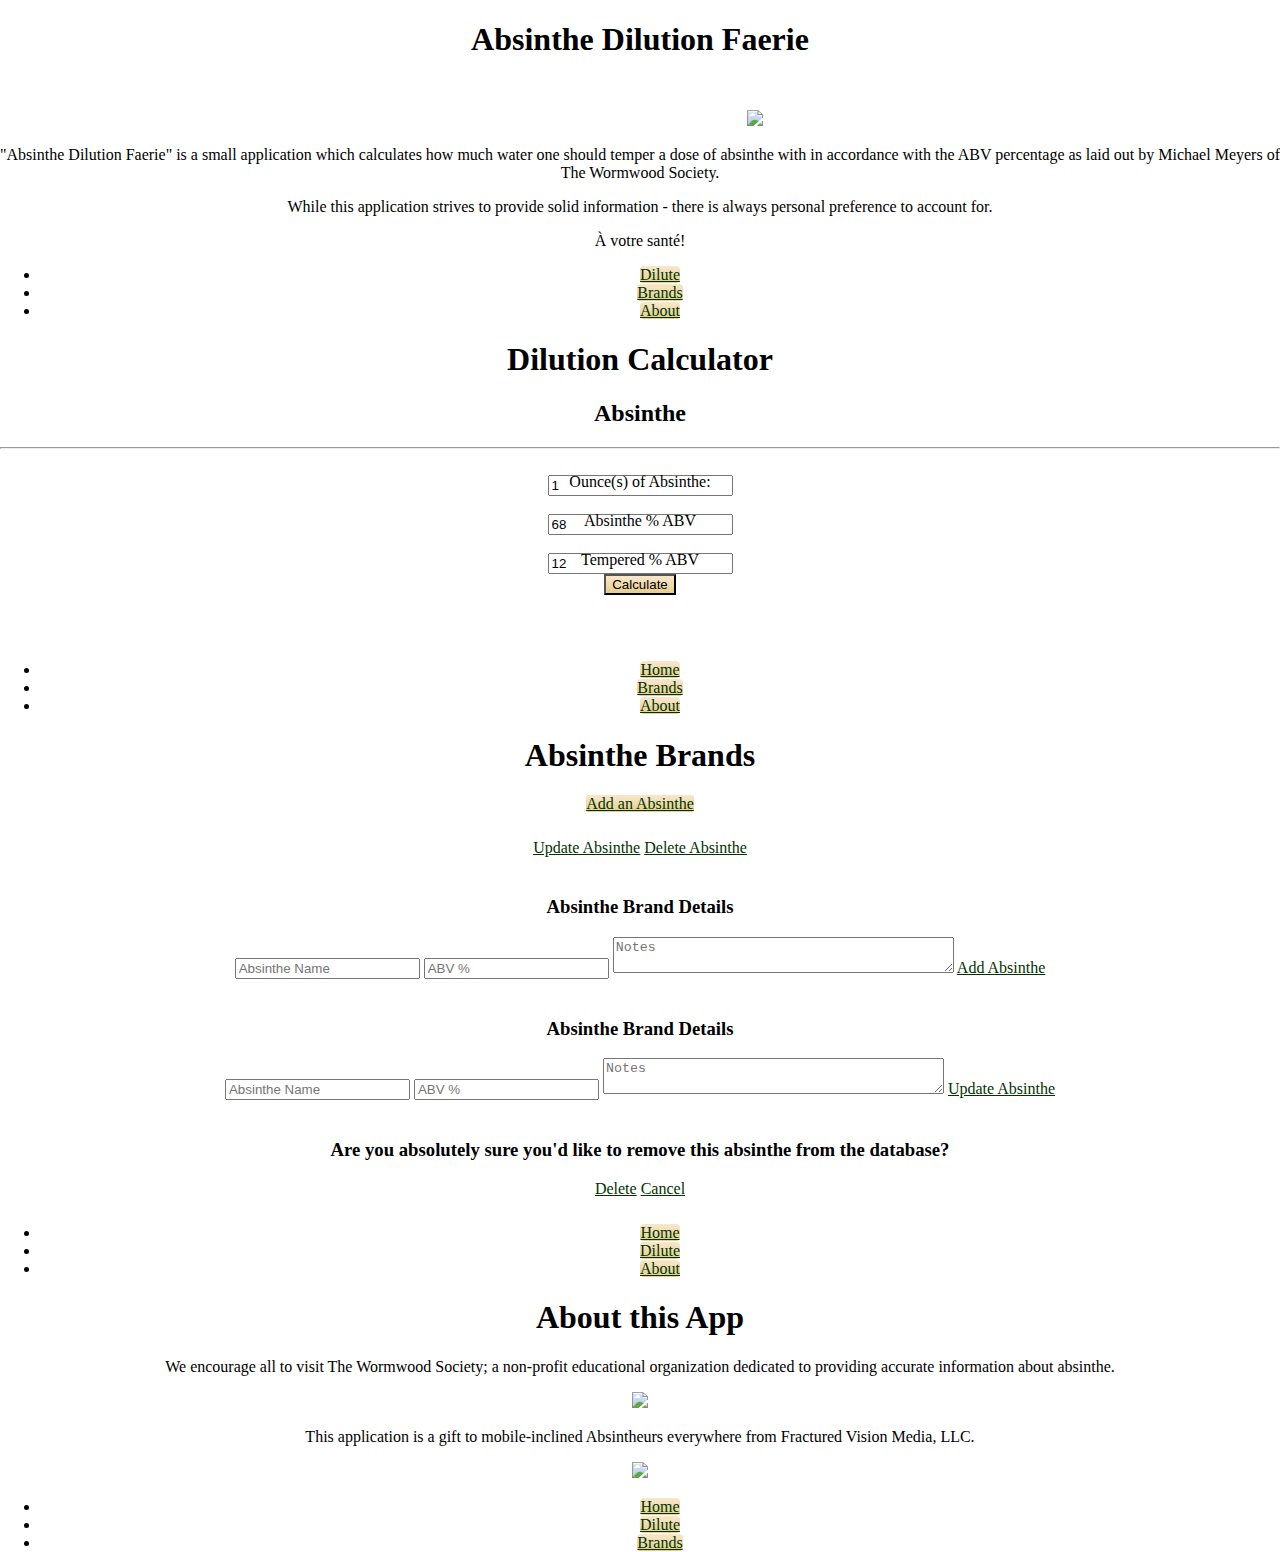
==== commit a9dede83: "a small test" ====
--- a/index.html
+++ b/index.html
@@ -2,102 +2,29 @@
 <html>
 	<head>
 		<meta charset="utf-8">
-		<meta name="viewport" content="width=device-width, initial-scale=1">
+        <meta name="viewport" content="user-scalable=no, width=device-width, initial-scale=1, maximum-scale=1">
+        <meta name="apple-mobile-web-app-capable" content="yes" />
+        <meta name="apple-mobile-web-app-status-bar-style" content="black" />
 		<title>Absinthe Dilution Faerie</title>
-		<link rel="stylesheet" href="js/jquery/jquery.mobile-1.2.0.min.css" />
-		<link rel="stylesheet" href="js/jquery/themes/Absinthe.min.css" />
+        
         <script src="js/cordova-2.4.0.js"></script>
-		<script src="js/jquery/jquery-1.8.3.min.js"></script>
+		<script src="js/jquery/jquery-1.9.1.min.js"></script>
+        
+		<link rel="stylesheet" href="js/jquery/jquery.mobile-1.3.1.min.css" />
+        <link rel="stylesheet" href="js/jquery/jquery.mobile.structure-1.3.1.min.css" />
+        <link rel="stylesheet" href="js/jquery/jquery.mobile.theme-1.3.1.min.css" />
+        <link rel="stylesheet" href="js/jquery/themes/Absinthe.min.css" />
+        <link rel="stylesheet" href="css/absinthe.css" />
+        
         <script src="js/html5sql.js"></script>
         <script src="js/data.js"></script>
-        <script>
-			$(document).bind("mobileinit", function () {
-				$.support.cors = true;
-				$.mobile.touchOverflowEnabled = true;
-				$.mobile.allowCrossDomainPages = true;
-				$.mobile.loadingMessage = "Loading...";
-				$.mobile.pageLoadErrorMessage = "Error Loading Data";
-				$.mobile.page.prototype.options.backBtnTheme = "b";
-				$.mobile.page.prototype.options.backBtnText = "Back";
-				$.mobile.defaultPageTransition = 'none';
-				$.mobile.loadingMessageTextVisible = true;
-				$.mobile.pushStateEnabled = false;
-			
-				$.extend($.mobile, {
-					defaultPageTransition: 'none'
-				});
-			});
-		</script>
-		<script src="js/jquery/jquery.mobile-1.2.0.min.js"></script>
-        <style>
-			@font-face {
-				font-family: "Patrick Hand";
-				src: url(fonts/PatrickHand-Regular.ttf) format("truetype");
-			}
-			@font-face {
-				font-family: "Jacques Francois Shadow";
-				src: url(fonts/JacquesFrancoisShadow-Regular.ttf) format("truetype");
-			}
-			a {
-				color:#030 !important;
-			}
-			html {
-				background-image: -webkit-gradient(linear,left top,left bottom,from(#FFFFa9),to(#d6d88a));
-				background-image: -webkit-linear-gradient(#FFFFa9,#d6d88a);
-				background-image: -moz-linear-gradient(#FFFFa9,#d6d88a);
-				background-image: -ms-linear-gradient(#FFFFa9,#d6d88a);
-				background-image: -o-linear-gradient(#FFFFa9,#d6d88a);
-				background-image: linear-gradient(#FFFFa9,#d6d88a);
-			}
-			body {
-				text-align:center;
-				background-image: -webkit-gradient(linear,left top,left bottom,from(#FFFFa9),to(#d6d88a));
-				background-image: -webkit-linear-gradient(#FFFFa9,#d6d88a);
-				background-image: -moz-linear-gradient(#FFFFa9,#d6d88a);
-				background-image: -ms-linear-gradient(#FFFFa9,#d6d88a);
-				background-image: -o-linear-gradient(#FFFFa9,#d6d88a);
-				background-image: linear-gradient(#FFFFa9,#d6d88a);
-			}
-			img {
-				image-rendering: auto;
-			}
-			.ui-mobile .ui-page .ui-content {
-				background : none;
-				/*font-family: "Patrick Hand";*/
-				font-size: 0.9em;
-				border:none;
-			}
-			.ui-mobile .ui-page {
-				background-image: -webkit-gradient(linear,left top,left bottom,from(#FFFFa9),to(#d6d88a));
-				background-image: -webkit-linear-gradient(#FFFFa9,#d6d88a);
-				background-image: -moz-linear-gradient(#FFFFa9,#d6d88a);
-				background-image: -ms-linear-gradient(#FFFFa9,#d6d88a);
-				background-image: -o-linear-gradient(#FFFFa9,#d6d88a);
-				background-image: linear-gradient(#FFFFa9,#d6d88a);
-			}
-			.ui-title {
-				font-family: "Jacques Francois Shadow";
-				font-size:1.4em !important;
-				margin:5% !important;
-			}
-			label {
-				text-align:left;
-				position:relative;
-				top:1em;
-			}
-			.containing-element .ui-slider-switch { width: 9em }
-		</style>
-        
-        <script>
-			function calculate() {
-				var temper = measure.value * ((begin.value / finish.value)-1);
-				calculation.innerHTML = "Temper this absinthe with " + temper.toPrecision(3) + " ounces of water.";
-			}
-		</script>
-        
+        <script src="js/app.js"></script>
+        
+		<script src="js/jquery/jquery.mobile-1.3.1.min.js"></script>
 	</head>
-	<body>
     
+	<body onload="onBodyLoad()">
+        <div id="container">
     
 		<div data-role="page" id="start">
 			<div data-role="header" data-id="appHeader" data-position="fixed">
@@ -106,85 +33,139 @@
             
 			<div data-role="content">
 				<img src="images/CafeAnim8_Absinthe.png" width="80%" style="padding-left:18%;padding-top:30px;" />
-                <p>"Absinthe Dilution Faerie" is a small application which calculates how much water one should temper a dose of absinthe with in accordance with the ABV percentage as laid out by <br/>
-                Michael Meyers of The Wormwood Society.</p>
+                <p>"Absinthe Dilution Faerie" is a small application which calculates how much water one should temper a dose of absinthe with in accordance with the ABV percentage as laid out by Michael Meyers of The Wormwood Society.</p>
                 <p>While this application strives to provide solid information - there is always personal preference to account for.</p>
                 <p>À votre santé!</p>
 			</div>
-            <div data-role="footer" data-id="appFooter" data-position="fixed">
-            	<div data-role="navbar">
-                    <ul>
-                        <li><a href="#start">Home</a></li>
-                        <li><a href="#dilute">Dilute</a></li>
-                        <li><a href="#brands">Brands</a></li>
-                        <li><a href="#about">About</a></li>
-                    </ul>
-                </div>
-            </div>
-		</div>
+            
+            <div data-role="footer" data-id="appFooter" data-position="fixed">
+            	<div data-role="navbar">
+                    <ul>
+                        <li><a href="#dilute" class="dead-leaf">Dilute</a></li>
+                        <li><a href="#brands" class="dead-leaf">Brands</a></li>
+                        <li><a href="#about" class="dead-leaf">About</a></li>
+                    </ul>
+                </div>
+            </div>
+		</div>
+        
+        
+        
+        
+        
         
         
 		<div data-role="page" id="dilute">
 			<div data-role="header" data-id="appHeader" data-position="fixed">
 				<h1>Dilution Calculator</h1>
 			</div>
+            
 			<div data-role="content">
             	<!--<img src="images/matrix.jpg" width="90%" style="padding-left:5%;padding-right:5%;" />
                 <hr />-->
+                <h2 id="absinthe-dilute-name">Absinthe</h2>
+                <hr />
                 <div class="ui-grid-a">
-                    <div class="ui-block-a"><label for="measure">Ounce(s) of Absinthe:</label></div>
-                    <div class="ui-block-b"><input type="text" name="measure" id="measure" value="1"  /></div>
+                    <div class="ui-block-a"><label>Ounce(s) of Absinthe:</label></div>
+                    <div class="ui-block-b"><input type="text" id="absinthe-dilute-measure" value="1"/></div>
                 </div>
                 <div class="ui-grid-a">
-                    <div class="ui-block-a"><label for="begin">Absinthe % ABV</label></div>
-                    <div class="ui-block-b"><input type="text" name="begin" id="begin" value="68"  /></div>
+                    <div class="ui-block-a"><label>Absinthe % ABV</label></div>
+                    <div class="ui-block-b"><input type="text" id="absinthe-dilute-begin" value="68"/></div>
                 </div>
                 
                 <div class="ui-grid-a">
-                    <div class="ui-block-a"><label for="finish">Tempered % ABV</label></div>
-                    <div class="ui-block-b"><input type="text" name="finish" id="finish" value="12"  /></div>
-                </div>
-                
-                <input type="button" value="Calculate" onClick="calculate();" />
-                
-                <h2 id="calculation">&nbsp;</h2>
-			</div>
-            <div data-role="footer" data-id="appFooter" data-position="fixed">
-            	<div data-role="navbar">
-                    <ul>
-                        <li><a href="#start">Home</a></li>
-                        <li><a href="#dilute">Dilute</a></li>
-                        <li><a href="#brands">Brands</a></li>
-                        <li><a href="#about">About</a></li>
-                    </ul>
-                </div>
-            </div>
-		</div>
+                    <div class="ui-block-a"><label>Tempered % ABV</label></div>
+                    <div class="ui-block-b"><input type="text" id="absinthe-dilute-final" value="12" /></div>
+                </div>
+                
+                <input type="button" class="dead-leaf" value="Calculate" onClick="calculate();" />
+                
+                <h2 id="absinthe-dilute-calculation">&nbsp;</h2>
+			</div>
+            
+            <div data-role="footer" data-id="appFooter" data-position="fixed">
+            	<div data-role="navbar">
+                    <ul>
+                        <li><a href="#start" class="dead-leaf">Home</a></li>
+                        <li><a href="#brands" class="dead-leaf">Brands</a></li>
+                        <li><a href="#about" class="dead-leaf">About</a></li>
+                    </ul>
+                </div>
+            </div>
+		</div>
+        
+        
+        
+        
+        
+        
         
         
 		<div data-role="page" id="brands">
 			<div data-role="header" data-id="appHeader" data-position="inline">
 				<h1>Absinthe Brands</h1>
-			</div>
-			<div data-role="content">
-            	<!--<p>Eventually, this will be a small database of absinthe brands with accompanying information regarding untempered ABV percentages we can select for automatic calculation. Perhaps the application will even allow custom entries...</p>
-                <p>Look for this feature in an upcoming release!</p>
-                <ul data-role="listview" data-inset="true" data-filter="true">
-                    <li><a href="#" data-abv="66">Leopold Brothers Absinthe Verte</a></li>
-                    <li><a href="#" data-abv="68">Delaware Phoenix "Walton Waters" Absinthe Superieure</a></li>
-                    <li><a href="#" data-abv="62">Pacifique Absinthe Verte Superieure</a></li>
-                    <li><a href="#" data-abv="60">Vieux Carré Absinthe</a></li>
-                    <li><a href="#" data-abv="63">Trinity Absinthe Superieure</a></li>
-                    <li><a href="#" data-abv="62">Lucid Absinthe Superieure</a></li>
-                </ul>-->
-			</div>
-            <div data-role="footer" data-id="appFooter" data-position="fixed">
-            	<div data-role="navbar">
-                    <ul>
-                        <li><a href="#start">Home</a></li>
-                        <li><a href="#dilute">Dilute</a></li>
-                        <li><a href="#brands">Brands</a></li>
-                        <li><a href="#about">About</a></li>
+            </div>
+           
+            <a data-role="button" width="100%" class="dead-leaf" href="#AddAbsinthe" style="border-radius:2px;margin-top:0;margin-botton:-4px;" data-rel="popup" data-icon="add" data-position-to="window" data-transition="pop">Add an Absinthe</a>
+                
+			<div data-role="content">
+                <ul id="AbsintheBrands" class="ui-icon-alt" height="100%" data-split-icon="edit" data-theme="Absinthe" data-role="listview" data-autodividers="true" data-filter="true" data-inset="false"></ul>
+            </div>
+            
+            <div data-role="popup" id="ConfigAbsinthe" data-theme="a" data-overlay-theme="a">
+                <form>
+                    <div style="padding:10px 20px;">
+                        <a data-role="button" href="#UpdateAbsinthe" data-icon="edit" data-rel="popup" data-position-to="window" data-transition="pop">Update Absinthe</a>
+                        <a data-role="button" href="#RemoveAbsinthe" data-icon="delete" data-rel="popup" data-position-to="window" data-transition="pop">Delete Absinthe</a>
+                    </div>
+                </form>
+            </div>
+            
+            <div data-role="popup" id="AddAbsinthe" data-theme="a" data-overlay-theme="a">
+                <form>
+                    <div style="padding:10px 20px;">
+                        <h3>Absinthe Brand Details</h3>
+                        <input type="text" id="absinthe-name-add" value="" placeholder="Absinthe Name" data-theme="a">
+                        <input type="text" id="absinthe-abv-add" value="" placeholder="ABV %" data-theme="a">
+                        <textarea cols="40" id="absinthe-notes-add" placeholder="Notes"></textarea>
+                        <a data-role="button" href="#" onclick="addAbsinthe();" data-icon="check">Add Absinthe</a>
+                    </div>
+                </form>
+            </div>
+            
+            <div data-role="popup" id="UpdateAbsinthe" data-theme="a" data-overlay-theme="a">
+                <form>
+                    <div style="padding:10px 20px;">
+                        <h3>Absinthe Brand Details</h3>
+                        <input type="hidden" id="absinthe-id-update" value="">
+                        <input type="text" id="absinthe-name-update" value="" placeholder="Absinthe Name" data-theme="a">
+                        <input type="text" id="absinthe-abv-update" value="" placeholder="ABV %" data-theme="a">
+                        <textarea cols="40" id="absinthe-notes-update" placeholder="Notes"></textarea>
+                        <a data-role="button" href="#" onclick="updateAbsinthe();" data-icon="check">Update Absinthe</a>
+                    </div>
+                </form>
+            </div>
+            
+            <div data-role="popup" id="RemoveAbsinthe" data-theme="a" data-overlay-theme="a">
+                <form>
+                    <div style="padding:10px 20px;">
+                        <h3>Are you absolutely sure you'd like to remove this absinthe from the database?</h3>
+                        <a data-role="button" href="#" onclick="removeAbsinthe();" data-icon="delete">Delete</a>
+                        <a data-role="button" href="#" onclick="closeDeletionPopup();" data-icon="back">Cancel</a>
+                    </div>
+                </form>
+            </div>
+            
+            
+            
+            
+            <div data-role="footer" data-id="appFooter" data-position="fixed">
+            	<div data-role="navbar">
+                    <ul>
+                        <li><a href="#start" class="dead-leaf">Home</a></li>
+                        <li><a href="#dilute" class="dead-leaf">Dilute</a></li>
+                        <li><a href="#about" class="dead-leaf">About</a></li>
                     </ul>
                 </div>
             </div>
@@ -198,21 +179,22 @@
 			<div data-role="content">
             	<p>We encourage all to visit The Wormwood Society; a non-profit educational organization dedicated to providing accurate information about absinthe.</p>
            	  	<img src="images/WS_Logo_200px.png" width="40%" style="padding-left:30%;padding-right:30%;" />
-                <p>This application is a gift to mobile-inclined Absintheurs everywhere from <br/>Fractured Vision Media, LLC.</p>
+                <p>This application is a gift to mobile-inclined Absintheurs everywhere from Fractured Vision Media, LLC.</p>
             	<img src="images/FVM_logo_2013.png" width="40%" style="padding-left:30%;padding-right:30%;" />
 			</div>
             <div data-role="footer" data-id="appFooter" data-position="fixed">
             	<div data-role="navbar">
                     <ul>
-                        <li><a href="#start">Home</a></li>
-                        <li><a href="#dilute">Dilute</a></li>
-                        <li><a href="#brands">Brands</a></li>
-                        <li><a href="#about">About</a></li>
-                    </ul>
-                </div>
-            </div>
-		</div>
-        
+                        <li><a href="#start" class="dead-leaf">Home</a></li>
+                        <li><a href="#dilute" class="dead-leaf">Dilute</a></li>
+                        <li><a href="#brands" class="dead-leaf">Brands</a></li>
+                    </ul>
+                </div>
+            </div>
+		</div>
+        
+        
+        </div>
         
 	</body>
 </html>--- a/css/absinthe.css
+++ b/css/absinthe.css
@@ -0,0 +1,75 @@
+@font-face {
+    font-family: "Averia Serif Libre";
+    src: url("fonts/AveriaSerifLibre-Bold.ttf") format("truetype");
+}
+
+a {
+    color:#030 !important;
+}
+html {
+    background-image: -webkit-gradient(linear,left top,left bottom,from(#FFFFa9),to(#d6d88a));
+    background-image: -webkit-linear-gradient(#FFFFa9,#d6d88a);
+    background-image: -moz-linear-gradient(#FFFFa9,#d6d88a);
+    background-image: -ms-linear-gradient(#FFFFa9,#d6d88a);
+    background-image: -o-linear-gradient(#FFFFa9,#d6d88a);
+    background-image: linear-gradient(#FFFFa9,#d6d88a);
+}
+body {
+    text-align: center;
+    background-image: -webkit-gradient(linear,left top,left bottom,from(#FFFFa9),to(#d6d88a));
+    background-image: -webkit-linear-gradient(#FFFFa9,#d6d88a);
+    background-image: -moz-linear-gradient(#FFFFa9,#d6d88a);
+    background-image: -ms-linear-gradient(#FFFFa9,#d6d88a);
+    background-image: -o-linear-gradient(#FFFFa9,#d6d88a);
+    background-image: linear-gradient(#FFFFa9,#d6d88a);
+    margin: 0;
+}
+#container {
+    position: absolute;
+    width: 100%;
+    height: 100%;
+}
+.ui-page { -webkit-backface-visibility: hidden; }
+
+h1, h2, h3 {
+    font-family: "Averia Serif Libre";
+}
+img {
+    image-rendering: auto;
+}
+.ui-mobile .ui-page .ui-content {
+    background : none;
+    font-size: 0.9em;
+    border:none;
+}
+.ui-mobile .ui-page {
+    background-image: -webkit-gradient(linear,left top,left bottom,from(#FFFFa9),to(#d6d88a));
+    background-image: -webkit-linear-gradient(#FFFFa9,#d6d88a);
+    background-image: -moz-linear-gradient(#FFFFa9,#d6d88a);
+    background-image: -ms-linear-gradient(#FFFFa9,#d6d88a);
+    background-image: -o-linear-gradient(#FFFFa9,#d6d88a);
+    background-image: linear-gradient(#FFFFa9,#d6d88a);
+}
+.ui-title {
+    font-family: "Averia Serif Libre";
+    font-size:1.6em !important;
+    margin:5% !important;
+}
+label {
+    text-align:left;
+    position:relative;
+    top:1em;
+}
+.spacer {
+    height:20px;
+}
+a {
+    border-radius: 4px;
+}
+
+.dead-leaf {
+    background-image: linear-gradient( #f9e7cd, #e6ce8e);
+}​
+
+.containing-element .ui-slider-switch { width: 9em }
+.ui-page { -webkit-backface-visibility: hidden; }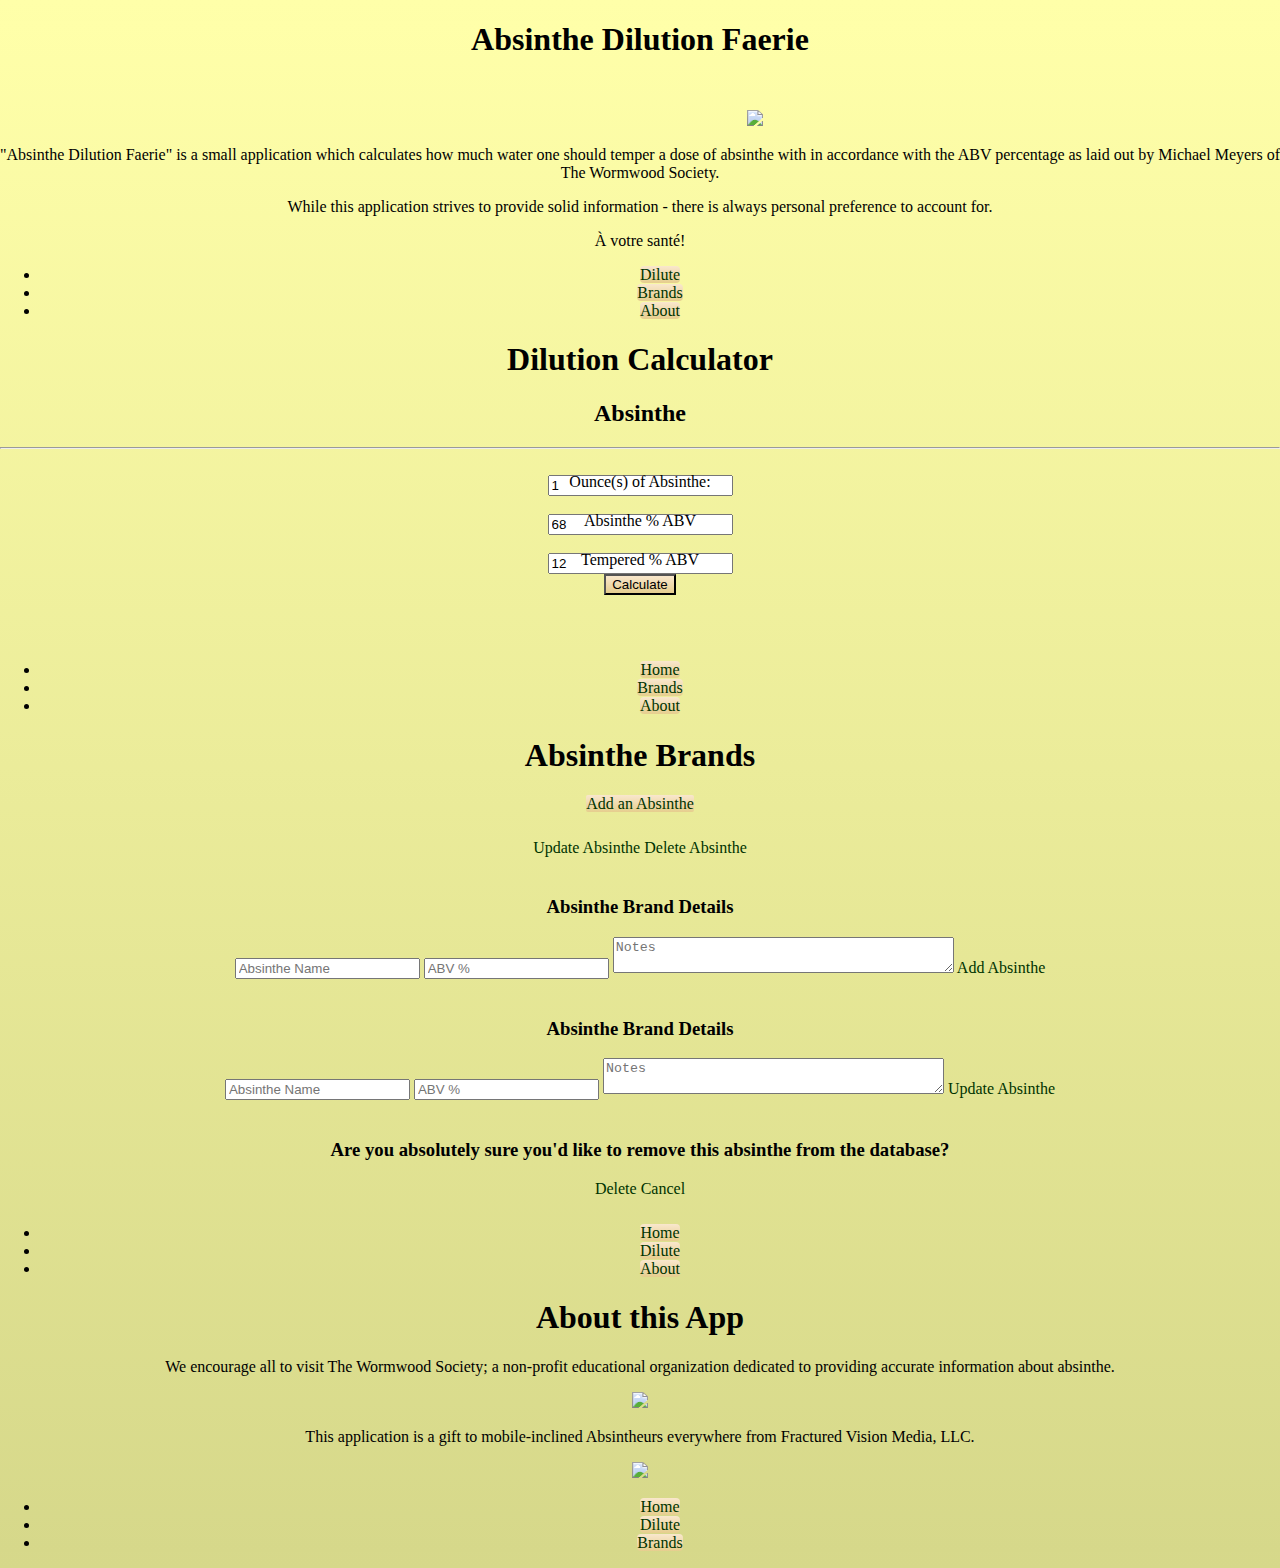
==== commit 3ba4880d: "Bug fixes" ====
--- a/index.html
+++ b/index.html
@@ -24,7 +24,7 @@
 	</head>
     
 	<body onload="onBodyLoad()">
-        <div id="container">
+        <!--<div id="container">-->
     
 		<div data-role="page" id="start">
 			<div data-role="header" data-id="appHeader" data-position="fixed">
@@ -194,7 +194,7 @@
 		</div>
         
         
-        </div>
+        <!--</div>-->
         
 	</body>
 </html>--- a/css/absinthe.css
+++ b/css/absinthe.css
@@ -16,6 +16,7 @@
 }
 body {
     text-align: center;
+    background-color: #eff09d !important;
     background-image: -webkit-gradient(linear,left top,left bottom,from(#FFFFa9),to(#d6d88a));
     background-image: -webkit-linear-gradient(#FFFFa9,#d6d88a);
     background-image: -moz-linear-gradient(#FFFFa9,#d6d88a);
@@ -65,10 +66,16 @@
 }
 a {
     border-radius: 4px;
+    text-decoration:none;
 }
 
 .dead-leaf {
-    background-image: linear-gradient( #f9e7cd, #e6ce8e);
+    background-image: -webkit-gradient(linear,left top,left bottom,from(#f9e7cd),to(#e6ce8e));
+    background-image: -webkit-linear-gradient(#f9e7cd,#e6ce8e);
+    background-image: -moz-linear-gradient(#f9e7cd,#e6ce8e);
+    background-image: -ms-linear-gradient(#f9e7cd,#e6ce8e);
+    background-image: -o-linear-gradient(#f9e7cd,#e6ce8e);
+    background-image: linear-gradient(#f9e7cd,#e6ce8e);
 }​
 
 .containing-element .ui-slider-switch { width: 9em }
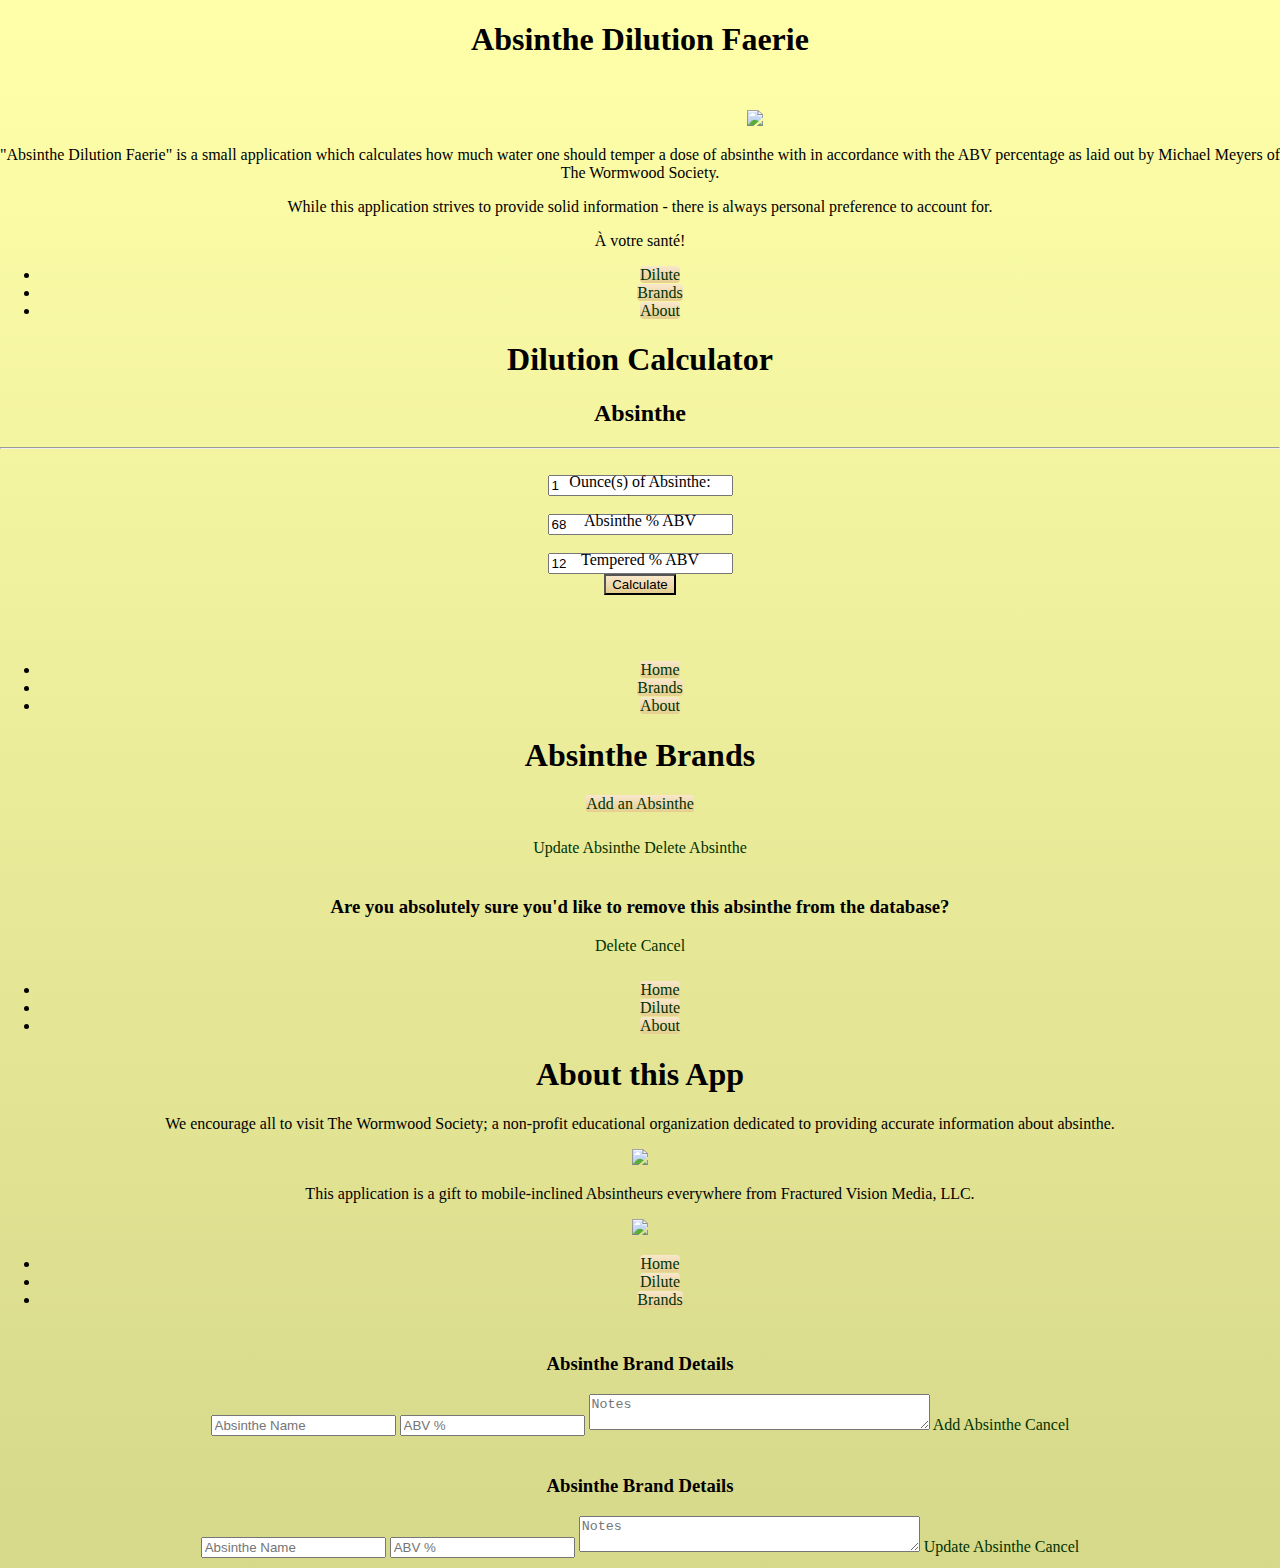
==== commit 5e470980: "bugs" ====
--- a/index.html
+++ b/index.html
@@ -67,16 +67,16 @@
                 <hr />
                 <div class="ui-grid-a">
                     <div class="ui-block-a"><label>Ounce(s) of Absinthe:</label></div>
-                    <div class="ui-block-b"><input type="text" id="absinthe-dilute-measure" value="1"/></div>
+                    <div class="ui-block-b"><input type="number" id="absinthe-dilute-measure" value="1"/></div>
                 </div>
                 <div class="ui-grid-a">
                     <div class="ui-block-a"><label>Absinthe % ABV</label></div>
-                    <div class="ui-block-b"><input type="text" id="absinthe-dilute-begin" value="68"/></div>
+                    <div class="ui-block-b"><input type="number" id="absinthe-dilute-begin" value="68"/></div>
                 </div>
                 
                 <div class="ui-grid-a">
                     <div class="ui-block-a"><label>Tempered % ABV</label></div>
-                    <div class="ui-block-b"><input type="text" id="absinthe-dilute-final" value="12" /></div>
+                    <div class="ui-block-b"><input type="number" id="absinthe-dilute-final" value="12" /></div>
                 </div>
                 
                 <input type="button" class="dead-leaf" value="Calculate" onClick="calculate();" />
@@ -107,7 +107,7 @@
 				<h1>Absinthe Brands</h1>
             </div>
            
-            <a data-role="button" width="100%" class="dead-leaf" href="#AddAbsinthe" style="border-radius:2px;margin-top:0;margin-botton:-4px;" data-rel="popup" data-icon="add" data-position-to="window" data-transition="pop">Add an Absinthe</a>
+            <a data-role="button" width="100%" class="dead-leaf" href="#AddAbsinthe" style="border-radius:2px;margin-top:0;margin-botton:-4px;" data-rel="dialog" data-icon="add" data-transition="slidedown">Add an Absinthe</a>
                 
 			<div data-role="content">
                 <ul id="AbsintheBrands" class="ui-icon-alt" height="100%" data-split-icon="edit" data-theme="Absinthe" data-role="listview" data-autodividers="true" data-filter="true" data-inset="false"></ul>
@@ -116,33 +116,8 @@
             <div data-role="popup" id="ConfigAbsinthe" data-theme="a" data-overlay-theme="a">
                 <form>
                     <div style="padding:10px 20px;">
-                        <a data-role="button" href="#UpdateAbsinthe" data-icon="edit" data-rel="popup" data-position-to="window" data-transition="pop">Update Absinthe</a>
+                        <a data-role="button" href="#UpdateAbsinthe" data-icon="edit" data-rel="dialog" data-transition="slidedown">Update Absinthe</a>
                         <a data-role="button" href="#RemoveAbsinthe" data-icon="delete" data-rel="popup" data-position-to="window" data-transition="pop">Delete Absinthe</a>
-                    </div>
-                </form>
-            </div>
-            
-            <div data-role="popup" id="AddAbsinthe" data-theme="a" data-overlay-theme="a">
-                <form>
-                    <div style="padding:10px 20px;">
-                        <h3>Absinthe Brand Details</h3>
-                        <input type="text" id="absinthe-name-add" value="" placeholder="Absinthe Name" data-theme="a">
-                        <input type="text" id="absinthe-abv-add" value="" placeholder="ABV %" data-theme="a">
-                        <textarea cols="40" id="absinthe-notes-add" placeholder="Notes"></textarea>
-                        <a data-role="button" href="#" onclick="addAbsinthe();" data-icon="check">Add Absinthe</a>
-                    </div>
-                </form>
-            </div>
-            
-            <div data-role="popup" id="UpdateAbsinthe" data-theme="a" data-overlay-theme="a">
-                <form>
-                    <div style="padding:10px 20px;">
-                        <h3>Absinthe Brand Details</h3>
-                        <input type="hidden" id="absinthe-id-update" value="">
-                        <input type="text" id="absinthe-name-update" value="" placeholder="Absinthe Name" data-theme="a">
-                        <input type="text" id="absinthe-abv-update" value="" placeholder="ABV %" data-theme="a">
-                        <textarea cols="40" id="absinthe-notes-update" placeholder="Notes"></textarea>
-                        <a data-role="button" href="#" onclick="updateAbsinthe();" data-icon="check">Update Absinthe</a>
                     </div>
                 </form>
             </div>
@@ -156,9 +131,6 @@
                     </div>
                 </form>
             </div>
-            
-            
-            
             
             <div data-role="footer" data-id="appFooter" data-position="fixed">
             	<div data-role="navbar">
@@ -194,6 +166,48 @@
 		</div>
         
         
+        
+        
+        
+        
+        
+        
+        
+            <div data-role="page" id="AddAbsinthe">
+                <div data-role="header" data-id="appHeader" data-position="fixed"></div>
+                <div data-role="content">
+                    <div style="padding:10px 20px;">
+                        <h3>Absinthe Brand Details</h3>
+                        <input type="text" id="absinthe-name-add" value="" placeholder="Absinthe Name" data-theme="a">
+                        <input type="number" id="absinthe-abv-add" value="" placeholder="ABV %" data-theme="a">
+                        <textarea cols="40" id="absinthe-notes-add" placeholder="Notes"></textarea>
+                        <a data-role="button" href="#" onclick="addAbsinthe();" data-icon="check">Add Absinthe</a>
+                        <a data-role="button" href="#brands" data-rel="back" data-icon="back">Cancel</a>
+                    </div>
+                </div>
+                <div data-role="footer" data-id="appFooter" data-position="fixed"></div>
+            </div>
+            
+            <div data-role="page" id="UpdateAbsinthe">
+                <div data-role="header" data-id="appHeader" data-position="fixed"></div>
+                <div data-role="content">
+                    <div style="padding:10px 20px;">
+                        <h3>Absinthe Brand Details</h3>
+                        <input type="hidden" id="absinthe-id-update" value="">
+                        <input type="text" id="absinthe-name-update" value="" placeholder="Absinthe Name" data-theme="a">
+                        <input type="number" id="absinthe-abv-update" value="" placeholder="ABV %" data-theme="a">
+                        <textarea cols="40" id="absinthe-notes-update" placeholder="Notes"></textarea>
+                        <a data-role="button" href="#" onclick="updateAbsinthe();" data-icon="check">Update Absinthe</a>
+                        <a data-role="button" href="#brands" data-rel="back" data-icon="back">Cancel</a>
+                    </div>
+                </div>
+                <div data-role="footer" data-id="appFooter" data-position="fixed"></div>
+            </div>
+        
+        
+        
+        
+        
         <!--</div>-->
         
 	</body>
